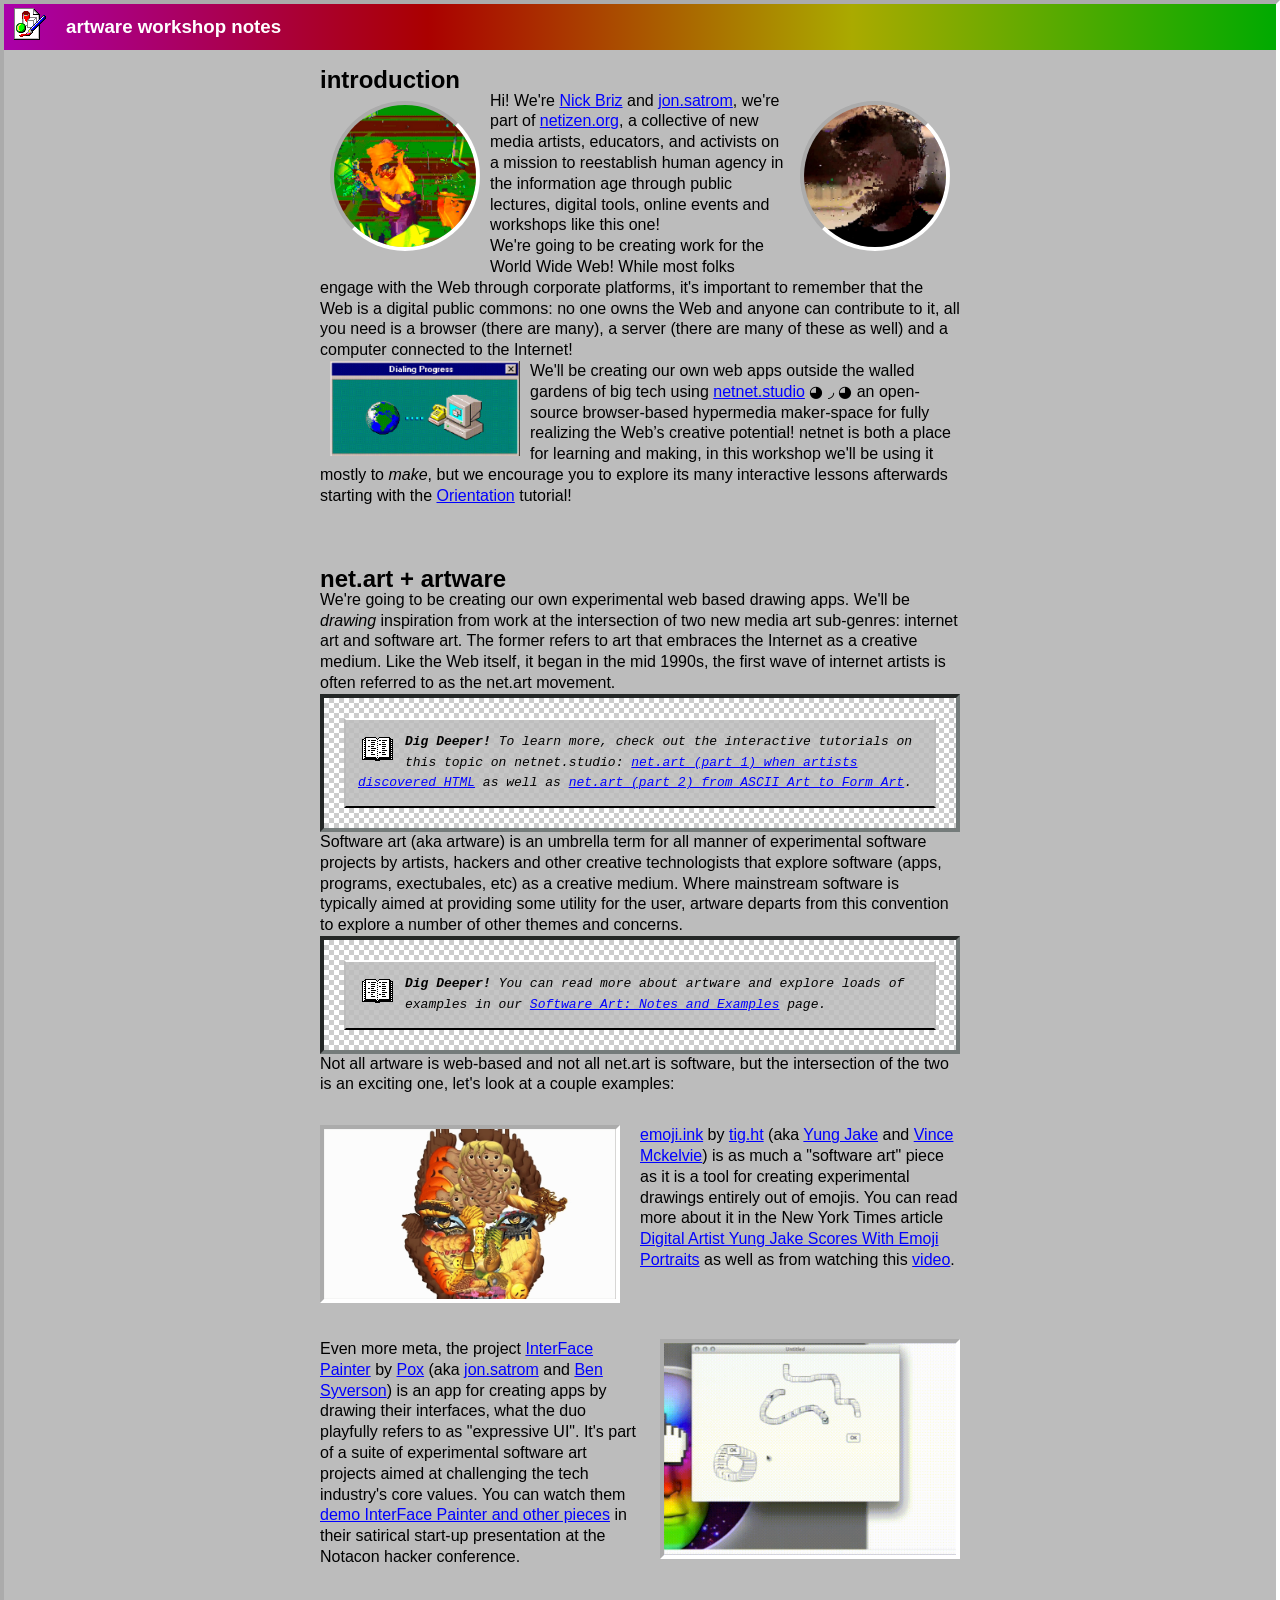
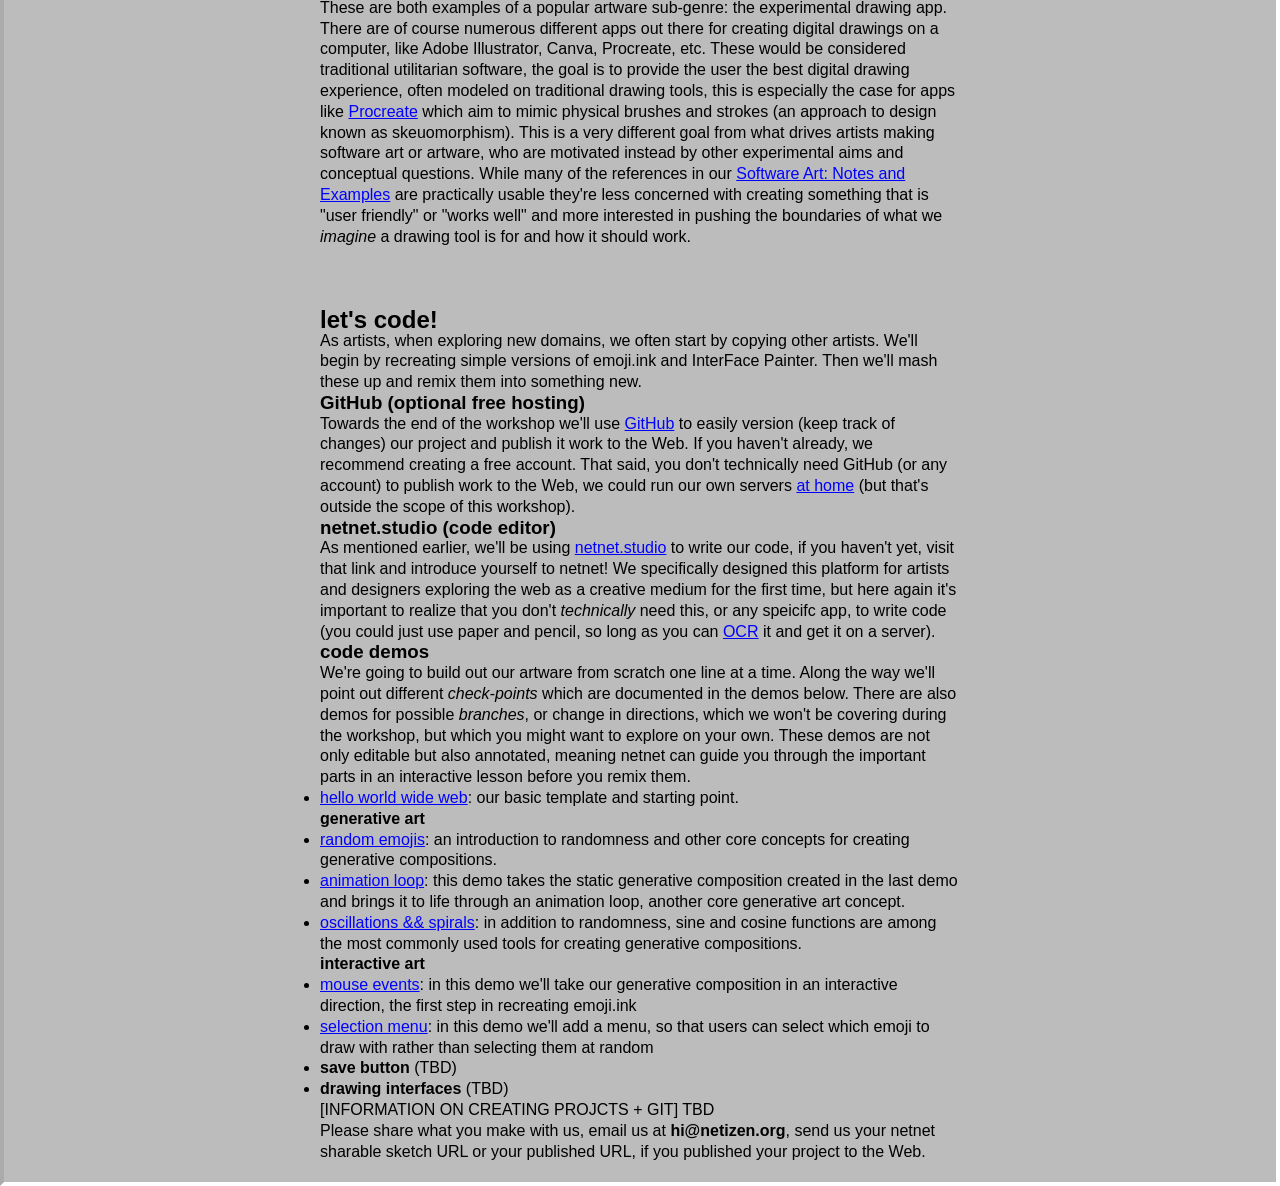
==== notes.html @ d4630f9d "working on new app homescreen" ====
<!DOCTYPE html>
<html lang="en-US">
  <head>
    <meta charset="utf-8">
    <!-- your metadata goes here in the "head" -->
    <title>Artware Workshop</title>
    <meta name="author" content="Nick Briz">
    <meta name="description" content="Notes from netizen.org's artware (software art) workshop.">
    <link rel="icon" href="images/icon.png">

    <!-- metadata for mobile devices -->
    <meta name="viewport" content="width=device-width, initial-scale=1">
    <meta name="theme-color" content="#ffffff">
    <link rel="apple-touch-icon" href="images/icon.png">
    <meta name="apple-mobile-web-app-capable" content="yes">
    <meta name="apple-mobile-web-app-status-bar-style" content="default">

    <!-- "open graph" metadata for social media posts -->
    <meta property="og:title" content="Artware Workshop">
    <meta property="og:description" content="Notes from netizen.org's artware (software art) workshop.">
    <meta property="og:image" content="https://artware.app/images/icon.png">
    <meta property="og:url" content="https://artware.app">
    <meta property="og:type" content="website">
    
    <!-- import our CSS code -->
    <link rel="stylesheet" href="styles.css">
  </head>
  <body>
    
    <header>
      <div>
        <a href="index.html">
          <img src="images/icon.png" alt="artware icon">
        </a>
      </div>
      <h3>artware workshop notes</h3>
    </header>
    
    <section class="content">
      <h1>introduction</h1>
      
      <p>
        <img src="images/nick.png" alt="glitchy photo of Nick Briz" class="circle-crop" style="float:left">
        
        <img src="images/jon.jpg" alt="glitchy photo of Jon Satrom" class="circle-crop" style="float:right">
        
        Hi! We're <a href="https://nickbriz.com/" target="_blank">Nick Briz</a> and <a href="https://jonsatrom.com/" target="_blank">jon.satrom</a>, we're part of <a href="https://netizen.org" target="_blank">netizen.org</a>, a collective of new media artists, educators, and activists on a mission to reestablish human agency in the information age through public lectures, digital tools, online events and workshops like this one!
      </p>
      
      <p>
        We're going to be creating work for the World Wide Web! While most folks engage with the Web through corporate platforms, it's important to remember that the Web is a digital public commons: no one owns the Web and anyone can contribute to it, all you need is a browser (there are many), a server (there are many of these as well) and a computer connected to the Internet!
      </p>
      
      <img src="images/internet.gif" alt="retro dial-up connection gif" style="margin: 0 10px; width: 190px; float:left">
      
      <p>
        We'll be creating our own web apps outside the walled gardens of big tech using <a href="https://netnet.studio" target="_blank">netnet.studio</a>  ◕ ◞ ◕ an open-source browser-based hypermedia maker-space for fully realizing the Web’s creative potential! netnet is both a place for learning and making, in this workshop we'll be using it mostly to <i>make</i>, but we encourage you to explore its many interactive lessons afterwards starting with the <a href="https://netnet.studio/?tutorial=orientation" target="_blank">Orientation</a> tutorial!
      </p>
      
      <br><br><br>
      <h1>net.art + artware</h1>
      
      <p>
        We're going to be creating our own experimental web based drawing apps. We'll be <i>drawing</i> inspiration from work at the intersection of two new media art sub-genres: internet art and software art. The former refers to art that embraces the Internet as a creative medium. Like the Web itself, it began in the mid 1990s, the first wave of internet artists is often referred to as the net.art movement.
      </p>

      <blockquote>
        <p>
          <img src="images/book.gif" alt="animated gif of a book turning pages" style="float:left; margin-right: 10px;"> <b>Dig Deeper!</b> To learn more, check out the interactive tutorials on this topic on netnet.studio: <a href="https://netnet.studio/?tutorial=net-art-1" target="_blank">net.art (part 1) when artists discovered HTML</a> as well as <a href="https://netnet.studio/?tutorial=net-art-2" target="_blank">net.art (part 2) from ASCII Art to Form Art</a>.
        </p>
      </blockquote>
      
      <p>
        Software art (aka artware) is an umbrella term for all manner of experimental software projects by artists, hackers and other creative technologists that explore software (apps, programs, exectubales, etc) as a creative medium. Where mainstream software is typically aimed at providing some utility for the user, artware departs from this convention to explore a number of other themes and concerns.
      </p>
      
      <blockquote>
        <p>
          <img src="images/book.gif" alt="animated gif of a book turning pages" style="float:left; margin-right: 10px;"> <b>Dig Deeper!</b>  You can read more about artware and explore loads of examples in our <a href="software-art.html">Software Art: Notes and Examples</a> page.
        </p>
      </blockquote>
      
      <p>
        Not all artware is web-based and not all net.art is software, but the intersection of the two is an exciting one, let's look at a couple examples:
      </p>
      
      <div class="flex-row">
        <a href="https://www.youtube.com/watch?v=TzcT0ra9NYw" target="_blank"><img src="images/emoji-ink.gif" alt="short animated gif of emoji.ink app"></a>
        <p>
          <a href="https://emoji.ink/" target="_blank">emoji.ink</a> by <a href="https://tig.ht/" target="_blank">tig.ht</a> (aka <a href="https://yungjake.com/" target="_blank">Yung Jake</a> and <a href="https://vincemckelvie.com/" target="_blank">Vince Mckelvie</a>) is as much a "software art" piece as it is a tool for creating experimental drawings entirely out of emojis. You can read more about it in the New York Times article <a href="https://www.nytimes.com/2017/07/26/style/emoji-portraits-yung-jake.html" target="_blank">Digital Artist Yung Jake Scores With Emoji Portraits</a> as well as from watching this <a href="https://www.youtube.com/watch?v=TzcT0ra9NYw" target="_blank">video</a>.
        </p>
      </div>
      
      <div class="flex-row">
        <p>
          Even more meta, the project <a href="https://poxparty.com/InterFacePainter/index.html" target="_blank">InterFace Painter</a> by <a href="https://poxparty.com" target="_blank">Pox</a> (aka <a href="jonsatrom.com/">jon.satrom</a> and <a href="https://bensyverson.com/" target="_blank">Ben Syverson</a>) is an app for creating apps by drawing their interfaces, what the duo playfully refers to as "expressive UI". It's part of a suite of experimental software art projects aimed at challenging the tech industry's core values. You can watch them <a href="https://www.youtube.com/watch?v=nzaqgLnHAb8" target="_blank">demo InterFace Painter and other pieces</a> in their satirical start-up presentation at the Notacon hacker conference.
        </p>
        <a href="https://www.youtube.com/watch?v=nzaqgLnHAb8" target="_blank"><img src="images/interface-painter.gif" alt="short animated gif of interface painter app"></a>
      </div>
  
      <p>
       These are both examples of a popular artware sub-genre: the experimental drawing app. There are of course numerous different apps out there for creating digital drawings on a computer, like Adobe Illustrator, Canva, Procreate, etc. These would be considered traditional utilitarian software, the goal is to provide the user the best digital drawing experience, often modeled on traditional drawing tools, this is especially the case for apps like <a href="https://procreate.com/" target="_blank">Procreate</a> which aim to mimic physical brushes and strokes (an approach to design known as skeuomorphism). This is a very different goal from what drives artists making software art or artware, who are motivated instead by other experimental aims and conceptual questions. While many of the references in our <a href="software-art.html">Software Art: Notes and Examples</a> are practically usable they're less concerned with creating something that is "user friendly" or "works well" and more interested in pushing the boundaries of what we <i>imagine</i> a drawing tool is for and how it should work.
      </p>
      
      <br><br><br>
      <h1>let's code!</h1>
      
      <p>
        As artists, when exploring new domains, we often start by copying other artists. We'll begin by recreating simple versions of emoji.ink and InterFace Painter. Then we'll mash these up and remix them into something new.
      </p>
      
      <h3>GitHub (optional free hosting)</h3>
      
      <p>
       Towards the end of the workshop we'll use <a href="https://github.com/" target="_blank">GitHub</a> to easily version (keep track of changes) our project and publish it work to the Web. If you haven't already, we recommend creating a free account. That said, you don't technically need GitHub (or any account) to publish work to the Web, we could run our own servers <a href="https://homebrewserver.club/" target="_blank">at home</a> (but that's outside the scope of this workshop).
      </p>
      
      <h3>netnet.studio (code editor)</h3>
      
      <p>
        As mentioned earlier, we'll be using <a href="https://netnet.studio" target="_blank">netnet.studio</a> to write our code, if you haven't yet, visit that link and introduce yourself to netnet! We specifically designed this platform for artists and designers exploring the web as a creative medium for the first time, but here again it's important to realize that you don't <i>technically</i> need this, or any speicifc app, to write code (you could just use paper and pencil, so long as you can <a href="https://en.wikipedia.org/wiki/Optical_character_recognition" target="_blank">OCR</a> it and get it on a server).
      </p>
      
      <h3 id="demos">code demos</h3>
      
      <p>
        We're going to build out our artware from scratch one line at a time. Along the way we'll point out different <i>check-points</i> which are documented in the demos below. There are also demos for possible <i>branches</i>, or change in directions, which we won't be covering during the workshop, but which you might want to explore on your own. These demos are not only editable but also annotated, meaning netnet can guide you through the important parts in an interactive lesson before you remix them.
      </p>
      
      <ul>
        <li>
          <a href="https://netnet.studio/#demo/eJyNVmtP20gU/Ssjr1RaYRIojxRKkehCC7RAS2FZtqlWE3scT+LMODPjhLTqf99zZ5wQAx9WqkRl39zHOeee61/RUMyivY3Om831jc7O1s727nocKT4S0V7EjZtyI9Y2ojhyvG+jPVUVRRwVfKYrh4BUJ8O1QmQOAYlO6Td/0N+2OJvuDtzxp/7Pw/OrtN35cHsz2dFfXPZ+43I3P+n0U33c4bIsL4rhatv8dXR3fTj59vFvsXs6+eyOvr7eXtVflL0crw7O22rMr9J/3tj07mh0k3wcXJ58yIsje3Fh5dbd5Y24KN3omn8+3Tw8732dDi43O9mlOn+trl5np3enxflwcne7vvVh9zZJ7PFxaW4mh+c/zfuqHHfGg+PLrbPOmE9Wx72jnavT49H23d39WW9rONj5c/1wp795Mi5Oxp++rP95e3/xsei/e4dZpcp0tPf9V5TppFrA4sQ9gXIijFixjLNulIui0GyqTZF2I2aHwiV5zFwumJWjshDWMeuAslR9VmqpHMu08e/FfSmMHAnleMFSw6cUwsuSTcVKUbARHwomlQ9VKMuscExnLBUjbVtEl3QF0dEXzmf3ZUQa/Y5/Ld6NODKIQlAV/KSe5fvGj8Uo17m0rJBKUO6T6/PPjNhleDjNuUMvLOHohiu23zuoM+23ewctdqpCPEKsM1XiKoNgrRwiWGWppTrexkzwJGduVkrKNqMwK62zVBSpdSkUxe9T7YMXhYMUX/Td2/22f4CQFGAnhbaNqHYzrMWucxDDoGegp2YslVmGB2hnKFVqiRbMpZUfj8gjeMBa3WaMkSXa9LP7RBic4J8PRWAYwZ3nRVeGnfEJ/5YYWbqAGqiweDcQCYjAf5xuNeiwIXYOyxIjm3HnR0NeVCznEzShNHowAetFp6nIwFnKejMMUnJpCMk5jATXAqzeQahKpDFacQ8Ta7ZCM1cW+ZxG20lRYZjHw9Uz+z5K3hdB5QVXfV71Ra3aEormRoLinqhFgJQ1avRzCLyJyaMyDUy24u14ZxkZTzA2z02xc3xm/0e/1CqbSpf7dptwLOCkV5k01gOBnH53Z2xqJNq2evQ0e0+4qRBhPZ/[base64]/eWreZ4ld6mtgOOmTRuextIZKoT70GK3AotrrS+Gs+ELzwNpQI6/S9kIehwhgBoDh+G8lZV8Y6XuIW5s7Lx/yBr6RNJc4B41OUpyXAeiaaGu5xm6DQuFbaAbx9NUUjAwX/wu9jeHZ06Ey+8NPW6g0Q3lSGKLxaCrg7v/IG7ubxJk96DCWtGQHeSuUwuh0WH2CcIj5hPXdoJbgl7oAPvCac0DRJRvNB0xxNciV6nwkvOYL0yVFINpgdDDC2Sio7qcy6uoLydCzSPqWt5X69saB6Vm9feBl67ns/mJBSNP6dT0Hi/UXPz4XF2iqfHRdv3stuTQTqF56j9FwqV9APwlH/IaRvtq7pxQcjihHkiyVMw+VHoaTMTCBn2yJd4a1SQ+fcIXlqsNhP7jb2mIIq/lLMerdxjeudLutdsKhP8USpt+q49jVvVaUtND/FvDl59KuUnXFkaFK2JggPj9vz1c6GE3OgAylf/YpJ722/wAAP74/R+kmzGZ" target="_blank">hello world wide web</a>: our basic template and starting point.
        </li>
      </ul>
      
      <h4>generative art</h4>
      <ul>
        <li>
          <a href="https://netnet.studio/#demo/eJy1WOtO5DoSfhUr82NAE/oGdANikLieaS4DHKAZOD1aOYm7Y0jsYDudbkbzFvt/f+377SOcKjtJdzMcndVKK41EOrHLVfV99VV5fnjPbObttHtb661Oq7ux2Wq1fE/QlHk7HlWmoIqtjZlgiho+YWttz/cMHWtvR+RJ4nsJncncwNpIhs9rCRsZWBDKCLd/wL9NdjqN7o5PLovX/evJZTh4aff4zW9puH95tt+Scr1/1Bt3eMDO1PETKy6+8pPtYnPrtsn2Ty/73bus9fzSu3y9pK37XnQY3PbSbDu4G48yfRP2v+UbnfhlfHW0OT1/fDBPd+fqZNDefrgNiunV0eNWezvYfIyzp+D64vRl4/dvnenD1bfJ01TfqDOZn33ZH0xO1E2rK06KzsW9ury/OO8c3h3qZOvk7DqNDqJP3X5xdL7BD/l+dPRw/dvX+ODr1fG0WP+mt1XvYpDebPTT7Vl+kr9mM925TT/J2Vkx2Fj/dNKKxg8pH0yTwcZ5ixftwW32tN8fXHdNOo2+qODgYdrJDjvT7atRr/spPExbx83LR6lf+/2Ts4H6Wqjz9fP8oHX1NEkujnvycfMsLIrn3pdBPEgmYiu9mZ4m8ejT/sNlO27efYa8czGS3s4fP7yRDPMaIsOmCNBtzDWJWCpJkPMk0kQKYmJGRlxpAz/gSarUvtqlJFZs9HnoxcZkeqfZLJnQoFn2AW3ooUcMVWNmYNE/goSK56G3V64ihVTPOpbZbpPukSJm+IqRUDFqWGRPCKjmIdHM5FkDGcVNgowBe4aLMdFgG5Z6P/0f9TfNMgokZCThgmnYVAb5R7vlt9t+u/O9DvWefZww8O+ZuRC54IbThKTMxDIiYUy5gJdGySgPwSPulmWKTbjMyyxRERGdJdwQRsO42rtCnykZ5SI0XIrVamdtEbaRJUcbxOVdMi0+gqnRiIWGxLJw+6BAiMqF9gEUQ+AsXEhS8JzYgzVnCnEh4BUYhwxG1rFCcYNLGkspArefOCRPQQ7/iwTRRKPJLKFhCQtLWMqE+ajBM2HgySdS8TEXNElmdoUzTnb5HpCDJYlEsBNwiEcIcjD0dpt8z4ffJoZcUKQXI//51z//Tax3DXLOITgqwBz4QiY0yREgckon9CZUPDNwDmTMxQIP1kuMF/whVGOCnQ8BMwWDdy+5hFykFDi3nA4FmZIpiXO2kIyuX6XDb6/PM9IX7tiQauYTgA9YC2+oIBnVGo+DmqAqWkPIIiLyNIAFzvsEI9rFD3tw1u/SAPgr7a3W6m7TvoRssI+QhbmlCVWcBslSWYSQY/hT2im3QvVwIF/Bk8RCgjSjpAzMnV6loWWJsd5tNcg9MisHVKDAKoPkMwGXao8s3YQ2SCjnXW59Q4yFgJACRdUMiPCrFghm+CsTUo0bY0A5Dxpc4kv4twaFKyJMU2mgCW1BNz+kkE/ddG6/qxzu08qqVYyy1IDvZeNh85jLxNu6owbfjtm7qGvI5yLuvUXc/[base64]/2r76I0bc4WMNrytxc1yibelj9WDpG2Jqt8aKsFFQJOeytd1qi6izyG0tUOCOgCLllCNECzTF1oGFD9JWZ8HJu3EOiyGmlS0JkG5TS5cvpvLVkTbmeVrIJDlAV6CmoOvZNRpWvuphJdB/BntTLAHmCBzWgZkvlLclbB+lZEUKh4+DwvFJ1J7OoW+M5axPEsy2A4bAwSVy/cDfamu83A8SUGuX9FnUkcxPBxVn+cMGV4iJ8yqTlaW8a0eruM6Ju689ubv2BsO5D1dN4oSveg3so5Bd0mwd/lKqEwzJR1y130tjn7ZRYrH+s8lg26yqatbm3L20nNG56tVN09Ql9CmaZUr/oLg1RZ7mADm/yIQvtW0o1VOB1DLUR1LWnQfhxR5EIG6iK1CxiIfvSrJSOzxlAsJb8KYCH5m37X7/nvQuC3uwu9b4QUiqETaDCcuVnAzWyFbSMxxWmBYNpBiEreLEBV0gwRapC+6yqVytTTBTZXHHdwMiiRkYUg4KoBa5X7thxAOMKEqqofOeSqFRX/4d4CowecM5IwhhQOENu+4PKyqMVjjsPgEsgrzrey5UJtDt3sNPQcluVkXC7HLmjPnBcfcABAAgZyXdef3eeABLs2wESOQfjLiN81+aOyaHMTJHCLKr/8rAi6BDO6jHlB6+9A3t5a7mvWKsgwTKJR5Qf9X7xwI4gATYFxleSgJQnGPbQOQUu3c/HQg4/wA7QCEjplYW4YpNTJ3Rzhsuoj6VAB2HC8s2OlPctCsbK6NKtYE46NUoAooBeLCYW34Rvy/Z9nmhxSoJvY7N6/DNkv5UQzVxdpSYeUS6Ez8gzqCWZpuxYH579Wo4VhwwkNRkVTCVCgnCwaqcnPLf8hVT4KebvVQin3rbDXJLfVUupRfexC9Vh3Xb+yQzseYs1ZlNDgMkHn/1cALps5NZfuovd4O0CjlUpUQ7CltQ0v4yy0jg3fmBx683nJbR4DKzU0U0yCEye4ILpMlEJj69B3dHOGLZ3rRi4imCwoCfACxuGKhsU9c/c+N82AdbwhTzh0D12LHbAeUon3N9dogK6reHlD0llRmXuOXns/v//8ExIGBBI=" target="_blank">random emojis</a>: an introduction to randomness and other core concepts for creating generative compositions.
        </li>
        <li>
          <a href="https://netnet.studio/#demo/eJy1V+tO40wSfZVWRvoAYXKFALMMEgyE+wQIEMIwWnXsdtyJ3W2627mNZp9i/++vfb99hK3qdm4D3/76VkIC7L5UnTp16vhnYcAmhc+V3b1auVrbrte3K1WvIGjCCp8LVJkRVWyrxwRT1PAh26KCJ9SwglcwtKcLn0UWx14hphOZGdgRSH+wFbPQwAJfBnjIJ/xdYpfj4NFvNEfTo5th6CvVqNLW05AeZVdHRsbB5tHJ6cnz6UU/CAattHmfnd2c7N2HfjNslMKjy7S522lePZ3rnapfqu6IpzszbFw3M/Zy/HKlpv7p6CWcDlrXNLrU+qr+HNcnJ/f1q5po8EQ9HXfCUqfb3qSysr0zODuNO1fX9eDstjaM9nf9xrSW3N8+hHRyM6bPWVad8Ohq/z4914+PX09vNt906yl9KTc6z3fma+fs23Z/yo/GO/7Z0aS8e3tynQ2v+P15u99Pm83Haa/z9fi5efHY36luJ2mVvVRvj/cao4aadEbfHkdZP7u+z8xTq3J5Mh5ul+7qZ1njtv1Yv+ywznRPPz0+087o2G/dil77m8z2Rw9nvmy127dquh/G+724fbK/vUtPs7eL6Omi89I8l93K9G73TnW6vevd86hS5tdP3fpes9MIrlvJ6WmN9dr6svb1xPCLxtdJf1I6K136N9Hm9HJzu7/ZabdfSrVB965Wf6Q3o7d4fPfWeWhe1UqbV2el5LY53r378gXqyUUoC5+//yyE0s/mpTdsjIW/EMREjKSKDbnMNAlYIokMicwUOaAkUiz88lqIjEn151IpJ1aRpuknXKlfC8RQ1WMGFv29G1MxeC0c5qvISKqBjmR6UKKHZMSIrxhQMCCUpJz5DK/RBujpk9fCgqoEtr8WPJIw4KzowWo8B6KkhuSrmIanAQ9DppgwxJdJKjU3XAqyTsmQKk7tP/BDMb2EbRBG/YgYnjCMRGXCZogUL5LjzLjjQy5ovHIch5viEZ3oPNIiNhA3MTYIZG0wQHijIK3CL+/n/J0vIf9Y9rgPG3Lcv+94e96+Vyl7lYoH3VqpeZVtr7LjVepeZder1n6sVgXuHjKlIQzPBrsKEWFjmqQxcyFqSfIOD4qkzUgg3QHdCRkp7sKUkLtgI5s0nCAzEdjaL2IloZIJ6bIQnhTJNwkJM2Kk9Bw8I7YGd/sRFT3mtqLezNgSZsI3Nlh7M9diDWBlfiS4T+N4Anf7TGuqJh7pAuKBhDJGLE5JQgfMHQfRpZkC9O2p9pwsDSxpZscTP2ZUFVfQZkOkQcy1QYiWEK/uLDA9B7KsAVZCwlUqTyPPKaEB8wiAi28gV0EyjZhhUO+7QDDDp0xI1Sv2uImybpFLfAg/W0AGEVAVbMW8qyDXEiirLn3KDI91Cen3ccvYN+sbtlPmmRpJELkVdIHQmhkisqQLoSJIuNPDPKCKi6jz6yHhvyT+QCYlKT4MXYo87oSZSAL9Hlz5yQg4A/cPhBxB2Ig89PlqqV4LRXJh4LF7gNgA9zDHlPk8tMpgd6AgQGDYuNrmN8djFDHx4QYSgUrBmR7heTf5FHjFjQVVz/oFI9NS2gitElJgxQE/jCUN9EGJH65Sze3Ci2Mp05Xmrq+2cIhCE9GA4Fi1NXQ9hpdo7Bu40LUaVg9ELosDUCxoFM0YZgSlhPZWkDY05X/+9c9/E1DcPkdVw9MwUNdJjsNAiyyFfa8FxfxMaY1CMYPJ4rcMGgc1dDhwo1kcejl3DlAdDhV7y5g2R7NkGwoCxjLbt3mJFx1pdd0WeBUeD/UnpdqeDMAfdA9z1A9K3UOyvkxsYAqqyUbOZIwt30V7lAtb/fwvh6aGaxluA3IrpiNsX0bW/0HqZdAxOEqTFFpEM1+KYGO1igqQHOLx4GAcqvq3Ulb2vWrZq1a8avV9WdeWimrVtJ9pJLWVMWo8t8TyMLPS5ysKAWLlu0qONIRlaQvJKZxLzFEvoWOeZAmhCWizweZ2oTnOCiCTCGIQ5gcQ+6HkgWW1l5efBgGopBX5nGfSHsoAt98UOi+/BQGuBgwgoPwqGhqm5jWjxGfKUNtAiDEs9Ugvo0BKw5hbMYsaLqmUy7NzpFh0ExQMZcwq1WodQErsq3clqOwvQW7ciLXTbKFwQvw/RA4iOorjD4XOvfpApLXBCUqtqiEMNlmcHN3DqGKZzmLwIAIysJR32W6gLlE786xj6caO9VBF14RuWd5zqyKkFFiS5TlXXvEOl3RIW77iKVARg9IY1ZDGGTapWlyjU4rzFIr9BSUYs4TC+TH3B/CgfXFydvrQKkpQ0fW1vt4CgNFw+WwNSEe+gKez704AvPU1mNIUgFWZbzKgCixZc2GubWwAeEf274MSXnlomzmiKFoo2+C5XgupgrOU4XZArnPgl0IzNoMG4LL95aCJmeiZKIcmp7OtgmukRQNxwxIQ/kyhUYRG5I6WNrIiackVqIu/Hcuhjl3ooDdo4lk7LQZvTvTF2UuUL/5mBkVg7SQc87snRJGprpqUmc+aueXcsLhIf86is7rTjeG7LX/zK38DZlGgE0CLJq3T/UvrnIAaNFNjC7yUWF7md6nmFffyIiFgGLj1k3bY2YkO85aHOGyXFGd+FG6CBUAtZucxuVie5/m4iJg/sMog7fjk4f+qLB5o//qjZ/42e7jes4A7/7eRLwBFmw299wOELdexsihim1m5RnGb2xJHROuvcUwi/5Y9pr3iO/8xC0ZPhKFjRA0JAULCrY5wx28uAjZ2De18MrPnWxsByuzkEs+295WR6N4KHt/L85u6MB8T+0Fly06FtfzOY3EFguZMR944qCY4/hnY/Nww2W8ADp8iHH3oIpuiw2juGnJ/OB87MNRseH/SM+DywYUvOayVz9YjO6ZGsxitTX7nLtCE0GADb7DW3/JtbqzmZmoeAOYFejw27jtxZhCdnQI3hYN8yTLht2a9bCIr+bnPIDFSaGPxv7sFqKDdhLYIuc9SruA/ZvwiaVrQbalRnhMcJ/Yr5E8GqlUm+4Weu7VVoKHD7Sdu7tPAA6Miz00jpAjflaC/+sOboA4/fv0XEeRWqA==" target="_blank">animation loop</a>: this demo takes the static generative composition created in the last demo and brings it to life through an animation loop, another core generative art concept.
        </li>
        <li>
          <a href="https://netnet.studio/#demo/eJyFWGtz2koS/StT3A/Ga8WAMbZJOd4yfgJ2cBxIQm5ubQ3SCI0ZNPLMCCGn7v3t2z0j8cqm9oMNlubRffr06W7/rMxYXnnfOD1r1o9Omo320fGZV4npnFXeV6YsZooavmDvpPYrXsXQqa68j1MhvIqguUwNrAqkP3snWGhggS8D3PgHftZYbxmMdONz9nL5abF4HA0aGe3cPmQnl5cvt0dtdn93MIjaVze9WT4ZP/RuR/fTh9NW6+xpWesMv+hkkHzsGbUITbt2ENyO++MlezP3rRPd6rR0fdR9ShbNj6x71Ow/Jz3eDDv9WV/Xnvz+bPkWB72XZvLceJJn8/jb7eWYfst8kY/Fc3jgXy/EzVvr45fWKPl+J81DvflY5yx5Th+1SV8al5evt/LuZjBrT46+39ReOq1G4/vwsf4m+1kSfZbTy+Y0DrPLb6ox6qdXeTt64m/SfNbP46PXq/tG8vXmODpI7+pJ3BDD2eTmods++XL3rOqUR+rTrXm4vb5pP/VbHaWOb0b1GzlrR/dpZz4NXubjsZKPx/ftp+nD+HF59folmbZ0Lxx36zPhZ+o1qQuWyPr1p07WZV9fxnXhjxibqf5U63R4enYwUP6B6T8N+WM/HH43zW+d5dNdVvs0HUxrB+3Xds8M76KTt84o5Qe9qybNOx8/dVi/txj6HVoXZ/Hi8rUjnupHLP0cvCWNl+tBc/T6OB7Fd7NmwrpDOoifz5r5SVt+f+P3/eng9WWUxL3r3tXj6eS016zFnYMZ2LwAPvA4lJX3f/6shNJPV9QxbInE+RpxwUiqeTwl5/xC0TiQ85hpfV7jF4RrIkPDYkIJUJT4cp7ImMWGGEl8xYCWsG3NUEKV8Qg3sC/eM0Sx15QrFhySy1iaiCk4QDESprFvuIwJjwk83dnPtdFwvBRkZg8i58jji0dqokOwsrp/XrMPDskwgrerwxQzqYq1PREcgaXMuiBD+yhO5xMwIKFaswBuBgfweNhHA05jfUgcEgYP9ZkylMciJxHVhApBtFQGsSBzsIPDL+5TQWiSCPiC92uvdCeTSgS4dNsvuG5Pk7nUpoA0RUNKHBmB5OZCuLMOMc25ES7/jUVZGziEBZW/vZ+rd3MZ8LA0APb8rwB398B8tkwEOEQimZGMEZ/G5bUQb7QELdcbRsCFCypSpomOwPX8kNxypSG4XZJRF//yTC3nrER5yyC4aQ98n9OA4Xp8nyi24DIFTGMLIsQtYHNJQiXnLnKURIqFH35UImMS/b5WA68zqtghYP0HrtU/KgSgAFhg0X8mgsazH5WLYhWCPwOLk/MavcD74dEk5SJAh+Ay4CDbQnAq5AQCuaCK04lgGyD+2fJO/lqniXXFYRZANvgyTYR1+0dxBpi1OsUjWcT9iMwZXcEQsBAoGZRAp0bzYIVbyWIP0IQH1JRRmjGWEKOoPyuWzglFjoM/QNOIxlM4YwHENnzOgMP2KscsRNNmimCmyBlMYkDI0i5gvkDE8EyPTJhPCxpwVYY+Ay4UlxxuocZjQGIOOrDmyTZw3ql35rW9RsNrHHnN4zWO3di5naoNCggpE1J1kKkUEPvnpG4d0iQB1zTzZRzsF+GcSrwU07c0gjAKGx084EJh/CQnRwCI4tZIh0REDj6QoxIM7sRCQ51FULOdpR8ILF+t3g6poTOLlbuM+KlSYAjohTagcEEpBSUhbJbRILAWRTkxmfw36aIeYPJkGG+qJhzirHLP7uQgtKBBmGkYa2crNdsuQg6QCZ9OAaMNDlw5VmytxPs1Yzb/QfZYGDLfOPdXYdgOsQZwWbyHWhgbpjbC2zj2Gq11RG8lynq8YDFnsc+8gu5UaLni/Cpf5qj/hU0QQosWaKxwWaD52yojEjpleLtDFqgYmMgrYuMvV0FBx1b7d/YAlaeRWW3K14VDAnJYjnBT1V96xM/[base64]/IvXDRtmxWMYLl4Ho4G7CUWHrJDYkqf4NiQYhppICJHhoa4RNdqf2S5LIwrOCoFAuX3jR3JWyWMS88LhBqhR0A0gEePnlXkoSvmQCJbdAYwKlAmCANo77jrZQ6ENgsk35FSjoxBoQB4Mq3a/[base64]/[base64]/tw3Q0gwdfu9d3N8PPhxIUtbr3ot9Bi++0Yw+qBfkArbp9dy19Xd2bw1QxSIyGd3vY+VlJg35ib38fOv2NJxYH2wKe19CAC5BD5s9ca8GsRO5KkPXRYgyluFQh65Ca2oYA3NhJqLIzRWZCWVNQieAD9vzSt5QZjFUe+xVoFBQaYSc/GAv01vnrfgRygnHbkNiGXEG0OU7PNoHxAmeoIzz4VoceANbDDOGiAZ2jt6U8WPJRDoFc0IBxg9I9YbksxGfX3t3mHgKJvJ7+ZqLswCyPTN/8X8G6d9icY+3zqksfTBS7pswZ9HXr/wFYy3eG5nKiwVnTNtZ2AuJxAPkLv2zLDY64AcAi6DpvXbB3PabZ0RHyKrVDf2KLnSscORaurZHcdYeAyl9//xegfMFq" target="_blank">oscillations && spirals</a>: in addition to randomness, sine and cosine functions are among the most commonly used tools for creating generative compositions.
        </li>
      </ul>
      
      <h4>interactive art</h4>
      
      <ul>
        <li>
          <a href="https://netnet.studio/#demo/eJy1WNty2zgS/RWM8iC7TIuWfFXK8ZZsydfYTsa3OOOpLZAERVgkQAOgKDmVv9j3fdr/20/YboDUZeytfclWpRKbAIHu0+ecbuZHY8SmjY/t3b3Njc2Njc3Nze0NryFoxhofG1wYpmho+JitU2UaXsPQoW58FEWaeo2UTmVhYFskw9F6ymLcEMoI3/yA//rsfJKOBua69zq4TMbR65G5urpMz3bl/fjunr8+6s7gcNoR3LykmTg/ud35+mXQD4b99trh5OJxp/e9zE1+99IZiE4nft3LIpbmV8+n3dFGh3+P9kb8ZCqG7fuL26CcTJ7lS9scJ9u3UTg4oq/fDtNtv391s3XybfP49/Hx/fmZ6jxuvHxZYzfd3fh5S8nHbFOoiw474ybfvBhe5RFLJkE/+Ny7/PrwORKjXnn68Mjah9t+jx9f9sZfj7vtLj25Yoesk/aunmkudl56G3eDtcnwaLyXP3eivXiPxq9jzo/S8ejr9mG6e3youvGXtS4/XTuPt4z/IqbjUW/6+eT6+93F+H7tbO/w+OL+tb9xonYzKS6uz84vWNb3e+L05fz+soQHx9HLKHnpycH51kU2OewaX3fXdu6EggqcHfsn3Yets7WtnbXv6cjPeP8+aLPT/mNexLt6b7q1feoP7xQ911OoDxexbHz840cjlmExK6VhEyzkbcI1iVgmCfw7ZmpKNM94ShUxkpiEkZgrbciQCaAFsoIAK9wLsVSZ3bJPSaJY/OmpkRiT64++D3tKqliL5vkH3KufGsRQNWQGNv09SKkYPTUOql2klGqkE5nv+/SAlNwkhJKYlQRoSsKEiiHTpEx4mJCMjuBnbsgCTVtPAlnKTYoshCsMF0Oi4TrDosZP78dsjY2ZMCTl2mA28FIFyB/tvT9ngBxjvh6BZBMGIMD1pNB44vuZCmb4KxNSDVtDiLwIWlziQ/izDjGIiKpoPeWBomrqg2q0/6EwPNW+4Rl7Hxa7srJq0ciYSWSEtQhpmhJZKLIfHACiz3zfDw5IXAgAQQpATDNDRJEFELWMiT3EIyVrAsDzBIQgVTBN/WuyiWTmS/FuIlIsZdEilmwci0kN3D8SsoTINQGMn/5SnadGi5wZss8P3BO97/MDpBxmmrOQxzzEVfsWrnlwSkRUIbSjbQ0MQ1IjGlhLs/[base64]/[base64]///EvYtlJGAUWoFBqsoHMf7WHZhCG9l2873qPW3rjohpqExrwkCpVF3Gs4EfwFaMwSGBBxOOYKeSAw8Lt00gDJmCfVC4bIHB1kDsYDYejGY+p4jRIXbFYXX13WFWmZejpWPJofsoi+DXRO157c8lBANqc6hmwM+27U+DWKnhgp6NVRcwmigGqL4wzTVcla0bAVGsaRED//WX9IdTvdzp4/[base64]/u75c22+YsHBE+EL7gZyq/Tj94ln/7xFpVtJ3hVC3Vdxg9VC11elyU9UIjVEFc+CgF807KmRi4UECY7/[base64]/jT/dvoa3G4p2rx7LdxVsfbMF1Ef5YrFwtqU88hZGL+BsJJlGl7TuuDRbkNks4aGDAeSOlQClqseWamc1rgC/C/Q4lCFOmJZ8AbfVcd8O3PmDwKaHn+GNn3/+/A8Byz+n" target="_blank">mouse events</a>: in this demo we'll take our generative composition in an interactive direction, the first step in recreating emoji.ink
        </li>

        <li>
          <a href="https://netnet.studio/#demo/eJy1Vntz2jgQ/yo6d6Y0g8OzhSRNMwMN5NEkJAFCoOncyLZsC4zlSDIGOv3ut5LNw2nv/rsZJvHY2tXu77HST2NGVsZJtXlUr9RrlUa9UWuaRojnxDgxGoeCBMSWlIWGaUjsCeMkjIPANAK8YrGEJQ6zZ4cBcSUssJmjot6p/2VyvQyGQ9lL1q2HOrGHkS+aw2jxcDNkvBuvJ6LV8ruvs7X1VAk+Hvm1imd1zi3vvFpsr7+Nm61aK7i7/jq4GTeLEzIqknB0STi/Hzar3dGnBx51Zt+Go1EwbE68qj19tnpV13pd95/a/fHlqPI1GkW3XnzZrw9WczaptKWz+HSFa11nOnuK6WwU3dFxve4OV/FwNWrgyeNk0qHX0fPq5rzXb0yfe+M4vrp9ivqs/nzrDEZJF981cL9dv7qh3c7rYHo7GSZB/Ni1sd2Nji/LnZbs2d1K89GtHq395qd1eWG1l9WjcpvT42WrXHy6t19rFSu4aXQf8PCesvl48fDQkKNnmsyK/CIR9SLzlrfFFvZWl9a6Pn1tJ0lwvOwdzYut+059aTXo7bgfRuv+JH4+Hw/EsvdY7Dne5MZl9xfDLrVZu3fcTabWt7p3fWGPknXvcXD8cDWu9SR3ry+sj3X87fHR7njxuFwPlnN+32ON48duZzylLZsHo0ab3N6dL5+6lTI/dhOnVq95X74AtzR0mXHy/[base64]/zJ/bbyFeILAS7KeMkmH4vWrWfmxBHJE0ElkrVZ3KhFFIEnQ5uL3ZBKvdWcyhAo8UBATw2JYxwIdGpLDQbWkcVNwmBFsMvqgoxqlHQxygU2XRszm0cVrWj5vFZtYy8Jmiq8IUkGGKgkDQZbaLs4IxQW0cBKsS0hJI00Kv/55VrqI0BMUCcriMoxeFDvWwGjNAPg4dxIAOrtYS0JKraRLmrqiEFIJAU6jK284ozfShhXkph336XSfZw76xQ/46BpliodICUBYhIRSnlQOiCEMUUItjvgK8f5dvSCRdk5Bxr+SBHmKrRJl6Cb9DoDN0MHcOswRlGJai/M5h83Kq2D9KPf304UBLfE6kzxzF+h7amd4zuN8H8rNffe/Jz29QF+iDlnZK3MG+dEztGhwiHAimmEBUSytLjPdSp+jtpd8nE/DJqXPLKSehQ7jC0OEsOnQYCEizmKfGC5gFclxgTrEFb/boMasVs/[base64]/Apb74YB9qUIKGME60pMAiYFHBSoqLhPhcbFkqoswVEiQhQ5zBzceiRVFU7/Gh6lCgYTf2UFVnYjJuSRmWj/Q04KI4cAFkocnYJofQU1nRewc9nyabuPRvoSnLTH0wqUmLylGSTOtsFBlluvDfM5u/yZcxM8eI4HXO+MmKWR5WlZPEfBtw/C/SZul2qBvqfFu4Y5CQbbeCCnTmg+wUWB2a2IquFZjtApfmKoMv9XZQZqICWlfkJ5gElbyYwixSVIifYpnmUl6i+LGTzDgigIWTT0z4bNP/PIBZE/nEKw/v8CN5AqGWy0whQtxMklpJTKwbZldBldlBtEU/hhLx7etwXs3WWwXRats7y+LU4x/t2f4OcIDaDQxN6iDXdEdZU5OSR9ZMylrWEXQnyy2+s0IaeTkUEf23gRAAqAVWYqNkXUHsGL0ZX5xedQb8EXgs/FKbicOv5AogIfQFR6G/[base64]" target="_blank">selection menu</a>: in this demo we'll add a menu, so that users can select which emoji to draw with rather than selecting them at random
        </li>
        <li>
          <b>save button</b> (TBD)
        </li>
        <li>
          <b>drawing interfaces</b> (TBD)
        </li>
      </ul>
      
      <p>
        [INFORMATION ON CREATING PROJCTS + GIT] TBD
      </p>
      
      <p>
        Please share what you make with us, email us at <b>hi@netizen.org</b>, send us your netnet sharable sketch URL or your published URL, if you published your project to the Web.
      </p>
    </section>
    
  </body>
</html>
---- styles.css ----
*,
*::before,
*::after {
  box-sizing: border-box;
  margin: 0;
  padding: 0;
}

html,
body {
  margin: 0;
  padding: 0;
  background-color: #bcbcbc;
  font-family: sans-serif;
  line-height: 1.3rem;
}

body {
  border: 4px inset white;
  min-height: 100vh;
}

#app {
  display: flex;
  flex-direction: column;
  height: 100vh;
}

@keyframes rainbow {
  0% { background-position-x: -200%; }
  100% { background-position-x: 0%; }
}

header {
  background: linear-gradient(to left, #a0a, #0aa, #00a, #0a0, #aa0, #a00, #a0a);
  background-size: 200%;
  color: white;
  display: flex;
  align-items: center;
  animation: rainbow 25s linear infinite;
}

header > * {
  margin: 4px 10px;
}

header img {
  width: 32px;
  height: 32px;
  image-rendering: pixelated;
}

nav {
  position: relative;
  display: flex;
  align-items: center;
  font-weight: bold;
  border-bottom: 2px solid #888;
}

nav::after {
  content: '';
  position: absolute;
  left: 0;
  right: 0;
  bottom: -4px;
  height: 2px;
  background-color: #ccc;
}

nav > * {
  padding: 4px 8px;
  border: 2px outset #b0b0b0;
  font-weight: bold;
  cursor: pointer;
}

nav > :last-child {
  margin-left: auto;
}

nav > #info {
  border: none;
  font-weight: normal;
}

main {
  flex-grow: 1;
  min-height: 0;
  margin: 10px;
  border: 4px inset #747b7a;
  border-width: 4px;
  background-image:
    linear-gradient(45deg, #ccc 25%, transparent 25%),
    linear-gradient(45deg, transparent 75%, #ccc 75%),
    linear-gradient(45deg, transparent 75%, #ccc 75%),
    linear-gradient(45deg, #ccc 25%, #fff 25%);
  background-size: 10px 10px;
  background-position: 0 0, 0 0, -5px -5px, 5px 5px;
}

/*  ~ ~ ~ ~ ~ ~ ~ ~ ~ ~ ~ ~ ~ ~ ~ ~ ~ ~ ~ ~  */
/* FOR NOTES PAGES */
/*  ~ ~ ~ ~ ~ ~ ~ ~ ~ ~ ~ ~ ~ ~ ~ ~ ~ ~ ~ ~  */

blockquote {
  margin: 0;
  padding: 20px;
  border: 4px inset #747b7a;
  border-width: 4px;
  background-image:
    linear-gradient(45deg, #ccc 25%, transparent 25%),
    linear-gradient(45deg, transparent 75%, #ccc 75%),
    linear-gradient(45deg, transparent 75%, #ccc 75%),
    linear-gradient(45deg, #ccc 25%, #fff 25%);
  background-size: 10px 10px;
  background-position: 0 0, 0 0, -5px -5px, 5px 5px;
}

blockquote p {
  background: #bdbdbcdd;
  padding: 12px;
  border: 2px solid #bcbcbc;
  border-top: 2px solid white;
  border-bottom: 2px solid black;
  font-style: italic;
  font-family: monospace
}

blockquote cite {
  font-weight: bold;
}

a,
a:visited {
  color: blue;
}

.content {
  max-width: 680px;
  padding: 20px;
  margin: 0 auto;
}

.circle-crop {
  width: 150px;
  height: 150px;
  object-fit: cover;
  border-radius: 50%;
  display: block;
  border: 4px inset white;
  margin: 10px;
}

.flex-row {
  margin: 30px 0;
  display: flex;
  gap: 20px;
}

@media (max-width: 680px) {
  .flex-row {
    flex-direction: column;
  }
}

.flex-row img {
  width: 300px;
  border: 4px inset white;
}
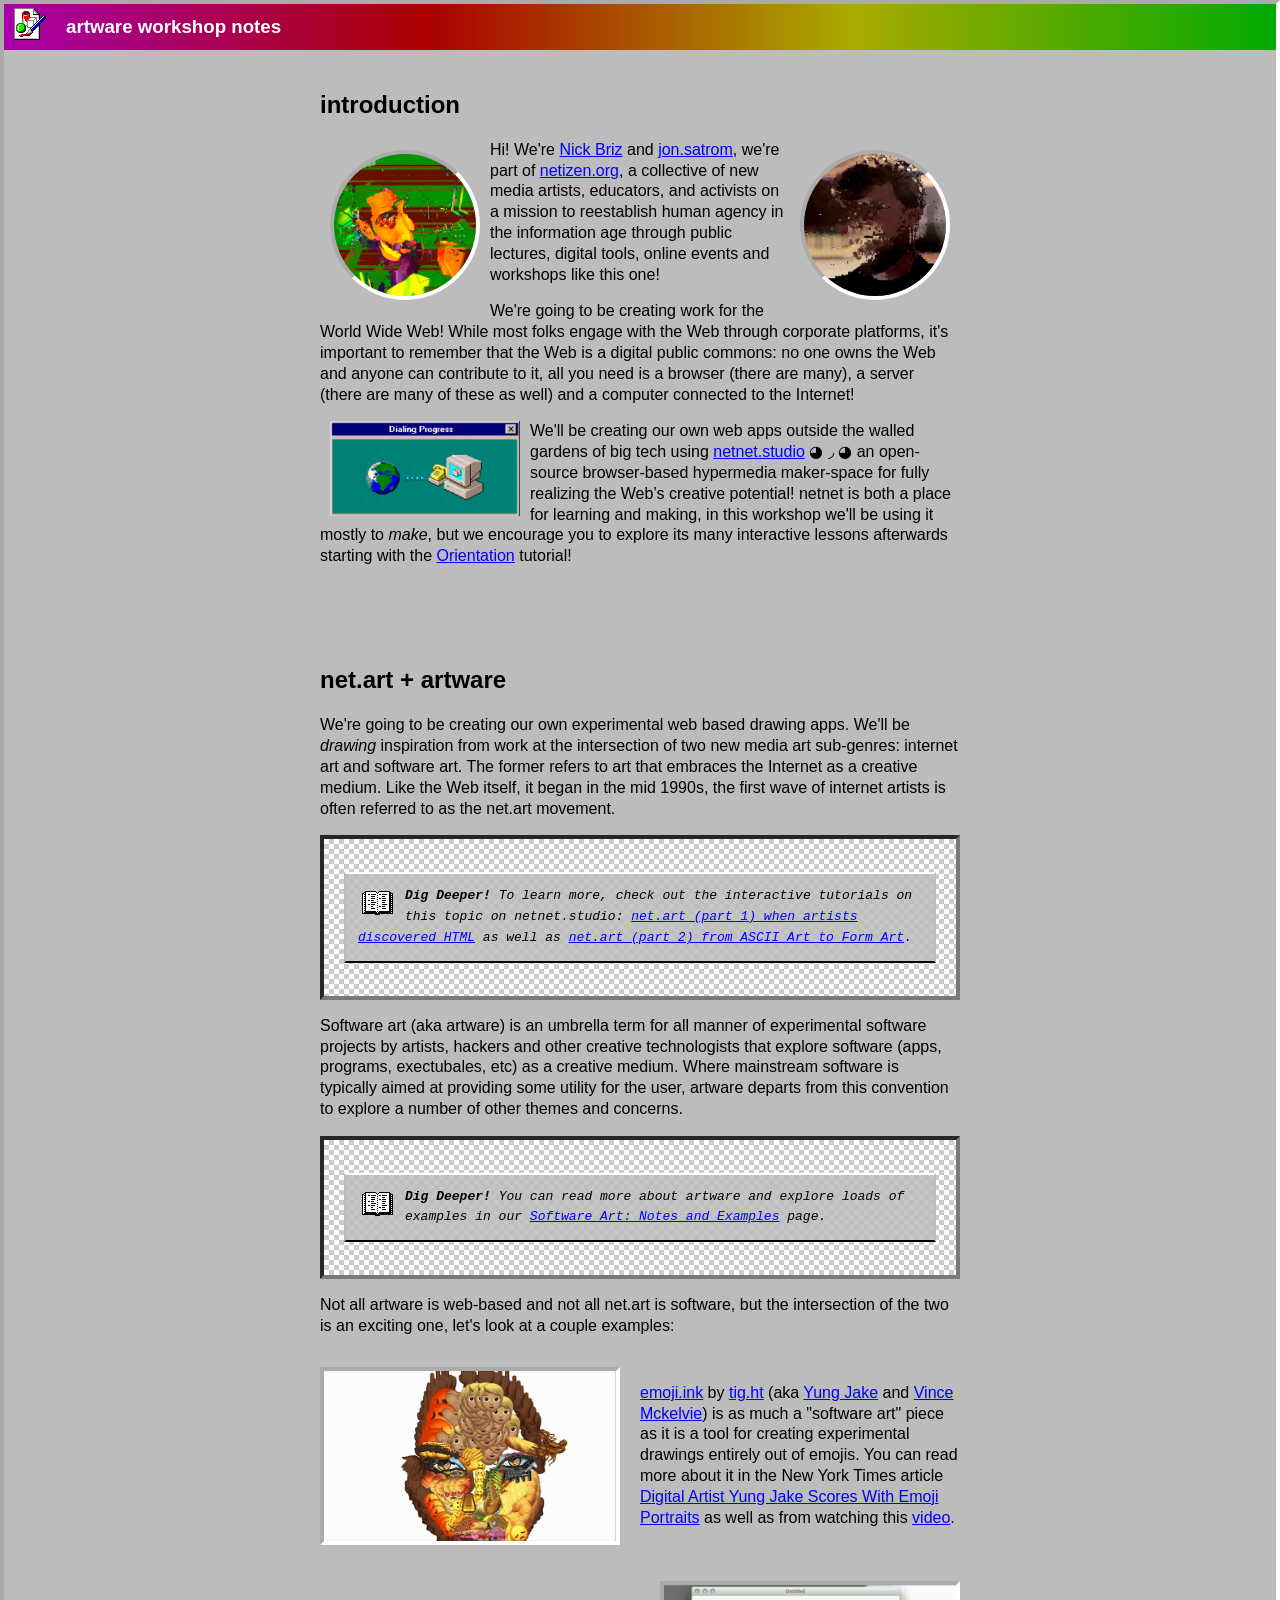
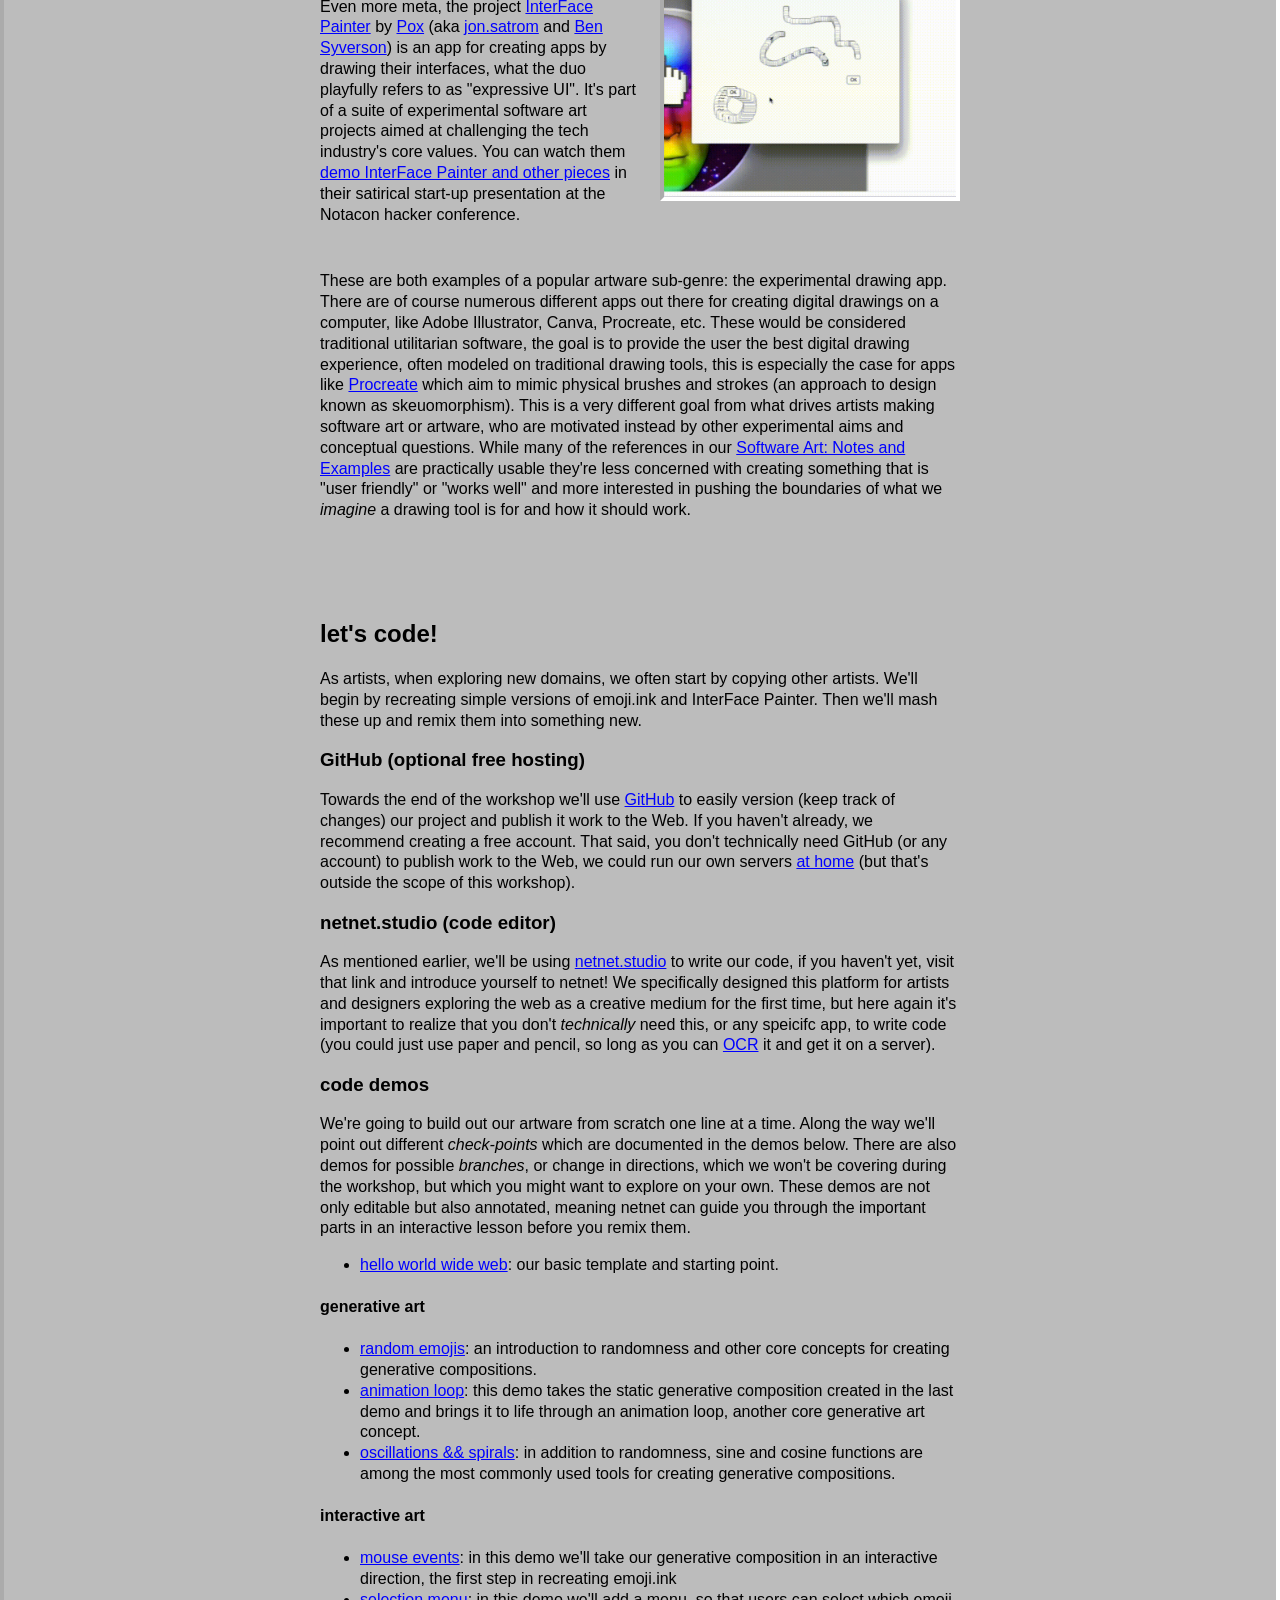
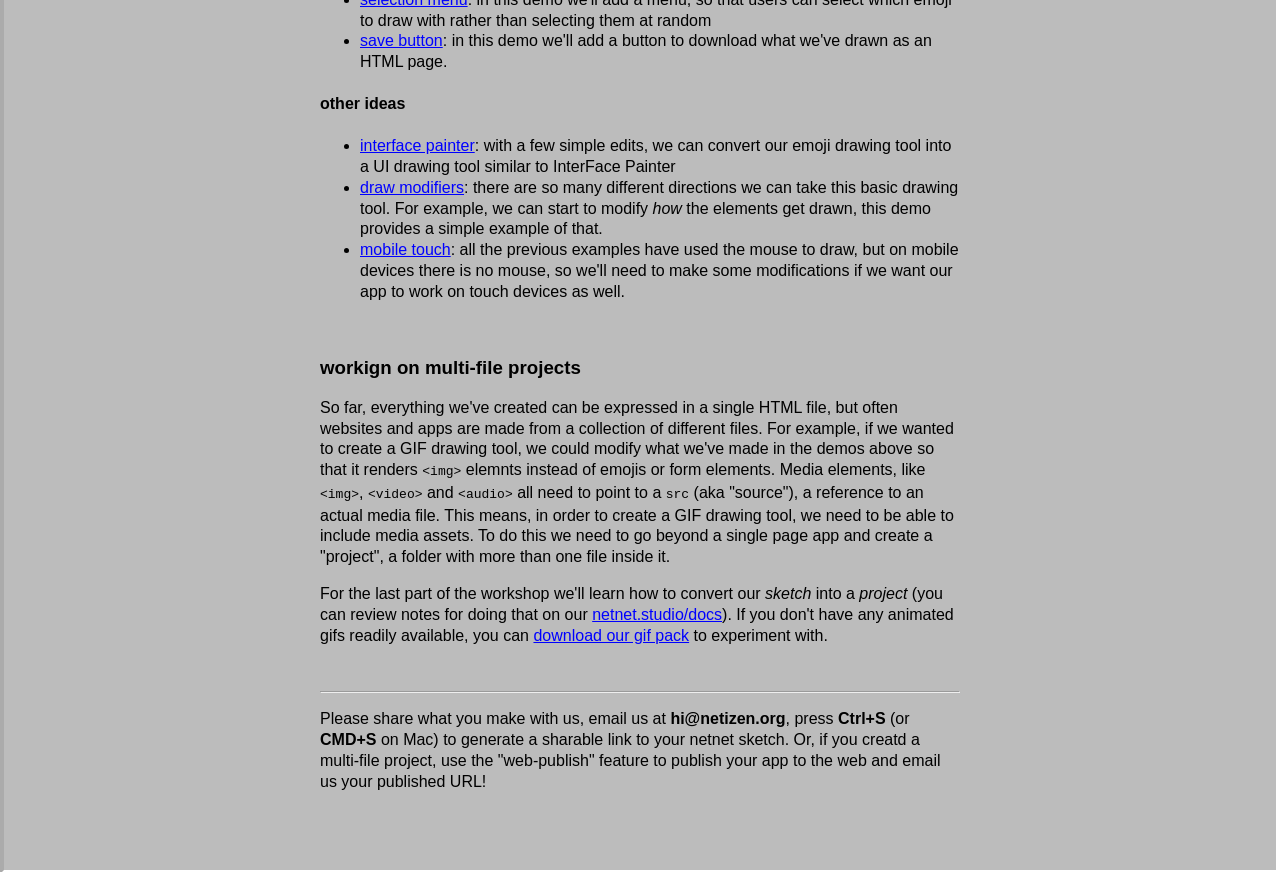
==== commit 8297483d: "Merge pull request #7 from nbriz/master finishe demos and bug fixes" ====
--- a/notes.html
+++ b/notes.html
@@ -157,20 +157,41 @@
           <a href="https://netnet.studio/#demo/eJy1Vntz2jgQ/yo6d6Y0g8OzhSRNMwMN5NEkJAFCoOncyLZsC4zlSDIGOv3ut5LNw2nv/rsZJvHY2tXu77HST2NGVsZJtXlUr9RrlUa9UWuaRojnxDgxGoeCBMSWlIWGaUjsCeMkjIPANAK8YrGEJQ6zZ4cBcSUssJmjot6p/2VyvQyGQ9lL1q2HOrGHkS+aw2jxcDNkvBuvJ6LV8ruvs7X1VAk+Hvm1imd1zi3vvFpsr7+Nm61aK7i7/jq4GTeLEzIqknB0STi/Hzar3dGnBx51Zt+Go1EwbE68qj19tnpV13pd95/a/fHlqPI1GkW3XnzZrw9WczaptKWz+HSFa11nOnuK6WwU3dFxve4OV/FwNWrgyeNk0qHX0fPq5rzXb0yfe+M4vrp9ivqs/nzrDEZJF981cL9dv7qh3c7rYHo7GSZB/Ni1sd2Nji/LnZbs2d1K89GtHq395qd1eWG1l9WjcpvT42WrXHy6t19rFSu4aXQf8PCesvl48fDQkKNnmsyK/CIR9SLzlrfFFvZWl9a6Pn1tJ0lwvOwdzYut+059aTXo7bgfRuv+JH4+Hw/EsvdY7Dne5MZl9xfDLrVZu3fcTabWt7p3fWGPknXvcXD8cDWu9SR3ry+sj3X87fHR7njxuFwPlnN+32ON48duZzylLZsHo0ab3N6dL5+6lTI/dhOnVq95X74AtzR0mXHy/[base64]/zJ/bbyFeILAS7KeMkmH4vWrWfmxBHJE0ElkrVZ3KhFFIEnQ5uL3ZBKvdWcyhAo8UBATw2JYxwIdGpLDQbWkcVNwmBFsMvqgoxqlHQxygU2XRszm0cVrWj5vFZtYy8Jmiq8IUkGGKgkDQZbaLs4IxQW0cBKsS0hJI00Kv/55VrqI0BMUCcriMoxeFDvWwGjNAPg4dxIAOrtYS0JKraRLmrqiEFIJAU6jK284ozfShhXkph336XSfZw76xQ/46BpliodICUBYhIRSnlQOiCEMUUItjvgK8f5dvSCRdk5Bxr+SBHmKrRJl6Cb9DoDN0MHcOswRlGJai/M5h83Kq2D9KPf304UBLfE6kzxzF+h7amd4zuN8H8rNffe/Jz29QF+iDlnZK3MG+dEztGhwiHAimmEBUSytLjPdSp+jtpd8nE/DJqXPLKSehQ7jC0OEsOnQYCEizmKfGC5gFclxgTrEFb/boMasVs/[base64]/Apb74YB9qUIKGME60pMAiYFHBSoqLhPhcbFkqoswVEiQhQ5zBzceiRVFU7/Gh6lCgYTf2UFVnYjJuSRmWj/Q04KI4cAFkocnYJofQU1nRewc9nyabuPRvoSnLTH0wqUmLylGSTOtsFBlluvDfM5u/yZcxM8eI4HXO+MmKWR5WlZPEfBtw/C/SZul2qBvqfFu4Y5CQbbeCCnTmg+wUWB2a2IquFZjtApfmKoMv9XZQZqICWlfkJ5gElbyYwixSVIifYpnmUl6i+LGTzDgigIWTT0z4bNP/PIBZE/nEKw/v8CN5AqGWy0whQtxMklpJTKwbZldBldlBtEU/hhLx7etwXs3WWwXRats7y+LU4x/t2f4OcIDaDQxN6iDXdEdZU5OSR9ZMylrWEXQnyy2+s0IaeTkUEf23gRAAqAVWYqNkXUHsGL0ZX5xedQb8EXgs/FKbicOv5AogIfQFR6G/[base64]" target="_blank">selection menu</a>: in this demo we'll add a menu, so that users can select which emoji to draw with rather than selecting them at random
         </li>
         <li>
-          <b>save button</b> (TBD)
-        </li>
-        <li>
-          <b>drawing interfaces</b> (TBD)
+          <a href="https://netnet.studio/#demo/eJzFVv1v4jgQ/VcsVrpu1Sw0UGDb61WidJfSQilfpe11dXIShxgSOxs7BFjt/35jJ+Gjx0n3w51OWnXb2B7Pe/PmjX8U5mRVuDDrnyvmqVk2K9WqaRQYDkjholD/JPCCFIyCxFNRuGCx7xsFH694LGHV4fb8k09cCRts7qgDH9T/JXK3NMdz2UvWjX6F2OPQE/VxuOh3Jjz6Gq9fRaPhff1+dm71K2Gvc+/47fuzxrM7bbEkXg6+vFTPbeq1Bn79xi2T8nnQnT+8dsqv1VITr6PRoO2tXubd2ol9339cj4R5Gyyv792qxYbBQ7m+Ho9D9vLaF7PnoLpqkv79qeWVK7L5cjJ8GA1rY9/z57VayZ2f9j6XgxOrvfLss4Gole86zd4Qz8YtMX5utpqmf9q3J+d0kvTwY33Fv3TbHXrb8EfT+yfT69w94GeTXa+evz+SBm2W1+0XIkq39bvX0qJePjldWa31qnriuK2bSm0iy+FtQ0yj67PF5+ZrM2nMOX1+sJpJ163NR+Z8/Hz91Hoc3JS+z9tPo1FzIGI7qDj2eHK+mMh2lZzVv8zw7ZLHnx+bQ2pSLp7cXmjf3JXXcjGaJ8FyPLqrt5hc3CV9cj6q0uvxTdi7qQXdqPy0qj6KTmVQmj18sc6+1xtn9h3ptoXPJ1+HQyepV0fBCZvGJ6VRVL5vPUVP9vW5V0/GrDeyQu90Nuq3vYT4EluTHvW7ZTEKTrk4e6wHS9J7qQ8fa/NocDO7fuBDyXCL0wp+GuK77oN7Pu0+DQjugEYoc3nh4vcfBZfb8UZOkiyVmEYeQWFEFpTHAl1i5EXE/e2t4EkZiotSCUcywREp4jD84JCAi7cCkjiaEgmb/[base64]/BSi4AJgQ5lK18tUvvvzVM3+Zyl8vS/oDAq48xSKE90nKFaJAGrY9Q3GhqLZ57DvZZciKYuHBnZoguMYhkAtb7eWAPkLuvo/IMvQ5XK55D9RvVDELoACrLsQxwPQoVCsgmAkUYViNVGyGoCIKM1YsSmqn4NHHWTg1UMjgB5H28WEqFL2iuEd7WtYt57+bp4ZpftsKliNs2zwIfSo8nbAqAHJpJCSkCzIBZWUUYPiQpDdtaU0v2KU2JwMzRykNUaliKPjbUwwvdo/MYrgNpAU3O9RJi6MQpiLXCj8ECyrEJFz1Hp5hlr/[base64]/oj1vnNxxOSNIxd0vL2acrdT1m8QOF9kwa7tdoK9VGFN/[base64]/wNnB8A46H/z5zvqyuZVV8t9PBktcyh96B1PKF/fy0g9NVePMJRWJ2iQz9gyterWYv8v2no+6M6natX1HutR/53Dqi26mv3krNpSVMaUc1Vrs/6LH1p2AVR6KIWP7ZtR+P6UZTRoO3vho6n3Wasc4hUzl+henQntG9m6sbQqkimCgI7LEqjOK6ql9lFtE4ee3n38CVTU4+w==" target="_blank">save button</a>: in this demo we'll add a button to download what we've drawn as an HTML page.
         </li>
       </ul>
       
+      <h4>other ideas</h4>
+      <ul>
+        <li>
+          <a href="https://netnet.studio/#demo/eJyNVYtu6kYQ/ZUVV7pphYNtIEDSNFISwiuBhIB53Kaq1vYaL6x3HXuNMVf9987a5Hlv1UqIh5nZOXNmztnvpQ3JSmdms1UzjRPDbDSrLa3EcUBKZ6XWMeWSRB52SEkrSbyKS2c8YUwrMZyJREKIK5zNMSOehABHuCrri/rUyWBnWmtzW2tfDmueEbHrbLKaJs35Ut4Zt50mS+uSrhrZ7mFtla/9tgirzc6Wb8PJTu9YN1fptO8N7Gbv8cQcr40yv+fVO8OwmifdNqZsaKSetVmurx9Oq4Q+8EaMq/e7sm9Jt1sfdsZ3s6bNg71ndE9vO6NtM7vfTB9xj2Q7x6iN654dCi8cP7jTUb0d2n1zuWCNyBmai2A+DMg17dS7y/IjxTftcXnw2Lo0puOroQimnW8teuPfBjU5a7Q21CyPr28nm2aL7a4Wm/FD9s26vmHpYMGWfT9N2suxHEXNfXJ6mZmTk5Or7cOkfJ90r7pVt1b3lqswo7w6S5a3BOqtWjpr7U6N58uoHT3fjCfuwt7Zlt+YjQbG/u50P2jVLwN3MrNuveZwPwqC0a0ZW2GCp+WOsxwNfH0iqwuWzG58pgfmPBnNa+PIlP5ptrcW354nvWzQOkkSdn1z1U67/fV2bncbDq31Fk277pbv5s6A+s6oLDoLux5b+mo7vGy49v7yftmz+tVGt3p5uuwOrM1z0qvr6by9huk1r2eNnmk8Y2Ob2lYyd9bVVjT1TtyF2e/WB95km2WDO2+j3971diM9frZiup3P9NVs7d3vRrA3lHuidPbH95InnOR1xSTZqQXrcyR9ghiOJTrHyI+I9/tTyZcyjM90HUcyxRGp4DD84pJAxE8lJHG0IhKC/rIZ5pun0sUhCqUi2sS+CM91fIFUOEoJwq5LXIRRjLcE2YmUAioKJJIIQcSaIjfCKeUreChYBY1ECllHjKGIBHQH4Gis4gO8IYhKOMjqf0hBlMeSYFdDMQ0ow5GK7itddUBX6AHnGqsogVHJlIAAvVTZMXQiiVv6W/v++p/MQoJiwogjqeCQdODsj5Z2qpmGZpqaWdXMmmbWNfNEMxt/vjI5BRo9GgGPxAWg0AQ0HGAXYOcdJKGLJcnZFqE6PUaMQjTlORlFURQQniAvEkHBzlGeiotI4SFHBAEQ+OobSAGOKwiKx0T9S4rkvIrnUYdi9pr843xdsiVMhMBPIPaUMVwR0Uon/Nia6GA9sT4ntt6bDu/0R+KRiHCH6DeMAEgZ65SHifySv/+Vw/jpcqhslAcVWNVyVD5wrqaJvIR/prza0Grwar1R3FeUYhYLWA7loW7O3Etq0flTKSdOYRHwQx0O31OfOn6+RDEKRKRmzIGwA/cOjslHTE5E1LBy3O8g1Yw3MHMKu6nUg+UbhGLqOUTHx3x1gHiuPPuC80px7i9Hvnn067meP1U4f/g/L/wWYhMHJ4AXjgfsK1EsPzx+lUJOc3HMVyZ/y/O/ruRvLyeQw9T+QyXvOSiGtsUsIf9CAZiHqqv9r8Ku4EcS+coGnuAug3pcwmQYBWG/5fvm+2TMXRiX2l5Y6Oj9WdphpKCt1M9QvhngGGILjKvlL048lPnllciASF+4LxqBZJgS5RWgIjcRlZq9YMw7f92dYpxQmoSEu4pyGLcPbqWqwWyiQpTYAXgprAaYFRwLP/Jj4D2in7NznPRCyeJcpxdKogXnhz6V31EQd0dA6zschEzBUtwDqjwSxinVNqtnCmceECmgLxEoZtQl0UsgTwIboOaY4o/jjkmh0A+z1mrVdxsPDoP5gYl/Rw+mn2JADxt2kJGdAUP5zqqcH1yIE0n3hIP1VFbAXGJXqFAP4XUMJs1dHLnHjNoRjrLClr64ItAB8E8dB56rgeOXaVdQD6xLO4gnPrg/zQGmoF7wwChHVkwK+vjsxz7cf+AXB8mB3nPRSxqQz4pBDhOq0zcSP9y2gwR2GceKovx6O9jDjxehWibxk8sOmAQTUz8x8kiq1Ky2Qt04seoQroCEuWh9qENwTFn26SrN/RbDDRuLCDYI+n3RlYZogGHJNbSFpRHwSaQDLf759z969q95" target="_blank">interface painter</a>: with a few simple edits, we can convert our emoji drawing tool into a UI drawing tool similar to InterFace Painter
+        </li>
+        <li>
+          <a href="https://netnet.studio/#demo/eJyNVgtT6jgU/isZ7sxld0DKSxRXnUERREFAUMR1Zydt0zaSNiVJW8qd+9/3pDxE987OzjCCSc7rO993kh+5BUlzZ5WT01ql3KjXy+Vms5gLsE9yZ7nmkeAKK5Ir5hR2Ze4siBgr5hhOeaRg3+bW4ogRR8EBi9va5Jv+Nshdyp7Wlbi6bo1rzpPwr9PF03OUVk5790N/OiovO53y/Iau1z2zQemYde9rjVsjfrKbV2Xst+6GnCxf4rgW1ob3oyiwjrukavqPV3QxZ1FisbatXgddcRrf4PlKFjr8ZeKPTnvd5Tp05vUxNUJc7t4VWu+hE1ZIo00795WHvnDXs2dmnBQar2PntPLwaFvmsvXeiacDkU464/dVuV9l7Y7fm/bjHo1fB/hhPBwnixZNufdw+5Ly4aA3or3Tx7I9p+nLLGhWXTbwBqueex2dYHzttmsnD3HrlM/fa9d9p928rbafngvt59lahA/LHlvK2qLTfF4eV+thfTmvmR5z27eNfjyxXifj4ahsNIKgSxupbEysWWc1kD7uTm28pM1bLz4ZTvyW1/PnI+laM3E9NtZsMbpi05cle3SjWyxu1oPJ0HgNl35h6VYf3f7yddTq3NTvrrwajnGn8sSj8oDcG3fHz/1pVGPVYzF/ufPqk/bIi9z2qDnyh2RO7VU1YfG8OkiOb+KukRYSsxlZ/[base64]/tjvScKIpRD8BSstx231f1aaxWr5rz0Ad5FUiNEFQTwSSKUhQRtTLoqABKADH5frMIqjSBKd4O100EfnWtiX35n6Y2Pw3VV/nBvZ4i4sSjxqeSghecYQZpLr0rQfHevDPsDxgXEJzUgekJOQQhYW2kFY5o4CNijGgmITMLMwY8Te+gGYdsEhTKJ3AwSNI4IEgDeFIrEGHFxkwc1LW+Dk3DAvkQPjRMNd+gKgQjzU6/IresVq5QuAWOqQNrVRQpWXReCQt9himXWuuMVBO9Y1bZ1vUVbUh6WApRoelfAzlLeJgyOm8sUdjBSsTeLhmKD3bVSoS0c1icMFKUJvbJTfjOj8oZUS1HV1OhyiBCRBjLvU+lwwmO2xPaj4+KPUB64oYKk8rHQtkMaup9AGHGwqdhk3gbi/7hLE2HZpWzYPCJBq1+bNIUZ2h0CZFsMCa6AQXEsgJrsIxVpYE3EDpwkhPBy42gdVeQmRWUT23ZbUJv+z4xYP9rqzPGItDlCoV4v1AyR6/+13h04GzB5uaA86lyHwEoqSEqYFo3pWAAgWo9YCFma9dvdmOinxkAS/5d/l0Z7BmgXo4hIl2V6bW/K3vA9DZBgqCXv5g+Rl/vffYQIdliM1I7SEzg2dwOWWG1mVUjNOEtCIkzVhgx93DkR6IK6dsqF3ViQgNQWUzSjN98z7DCsNLEEw9CvbhXy+wFr7jOwmCeivQB4QXIKgIE07W92oSQN8EE0ziQSIxESkmYq0EqEj+jsjf0bSLIss8081fqWlHsSVcglN9dBZwS0gpQ63P4YKF7C/O6x1q9OCx1E2AgTN5vHH6QuU2XyY/EtyUMEvhnTtuLiFpv4JnT6WgPdukmgRZGLclAOYbB3qpGgQRupjEG9Hhi1IUkI9P+RC4SDz1dtfdrqTMHS1mA9Gp55HOsjG4ecRrJ+FO21DqB0uMIw28taN/yozqvnPteY/Cv73nQyPHMY2yiYZETAyKSjcDzHMU2iJx5OModld9JbTHQeX+jK29JCD92jWRbhI9DUMDPBxkG6nsk+Ux225uyYgCg1219IOMfgXCKAHql7dukdw6WsINKMVBYknOJWAJxQKUcHORvAS/sWjISCKrknAhVty4YaIzBLlehE+RyDOwMbCPmLUFFikBryipfHN5r6RxSG/fGBAcgx6lfVaG2QPDEiaESxgAOmOEQYEASxDDiyGdpXegtzPv37+AxEOEpw=" target="_blank">draw modifiers</a>: there are so many different directions we can take this basic drawing tool. For example, we can start to modify <i>how</i> the elements get drawn, this demo provides a simple example of that.
+        </li>
+        <li>
+          <a href="https://netnet.studio/#demo/eJx9V2tz4rgS/Ssq9sPcW3jC0zymMqmCACE8QxIgsNm6JdsyFsiSsWyIM7X//bZkQ8hsar8AsVr9OH1Ot/MrtyNJ7kep3qiUio1qrWwWy0aOY5/kfuRKxe++sCgjOSMX4Y3M/eAxY0aO4UTEERg4wt59Z8SNwMAWjrrzh/oukMFbaV4sHcrvrfHBjV72o8p92xvUDzMzkC/5Y1KudzrhqDtlYpEEt2Iyqc8K7/[base64]/vbjtsrf7erC6L9b8nhxbeFpvDDqrAt503ZlVKxfCgb/[base64]/F6lTzOtvX887MkwzFZLSuP+TJ9l8NC29li63bApw8Lkzj+6L68yhc6t3dus98rrTvlXa89HDedw/7YeZx7/cJiVHVrzc106T/sS26PObVGcbMvcje5uz28HYS1WY55gd672/D9pfi0iBe1SlB2aw0yt/rPB1ck6/z70eT7h7VX8/z1ulnzlvtxLxpWw7BQKPb5fDBxNj9/Alcpd0Xux5+/cq6w4zOtI/[base64]/zDVFn3+CQE8gSXPh4R67U+KARU+MBgIko3yAJIEXEyf1t/[base64]/G3NanFy2qFo1qyaiWjWrFqFaNqmlUax/t+rqISz5DtZAdVG+LOICchfsRxkDQ7JRUSiyqgDRrQAdcKTyPXqKbdeKsHl1fKOADlNdcKhyWAFT/geUuqQPxeQJNIOfY/z1TG1Rga5J4gjk6h5TZSioZ7WFOwnzgtmI+AKod+oqm4IB/cqshQIzuiP71GeVAUDXzEDmoqXaBsVkxzKphmoZ5AW2faB0oXYckYNiG6jUbIEuQnKanGpFad9olxJUR4RAhk7UtYGKkeQHscCnLIJVqZgxgtwC07AgwUxVbqmM6hKGpr3mPoTsJA05B0zLG/5PXX1asNPAVp8zKBZVUZ88pOlrg58pcGhI9rqVQIdVozsIqQqShVVpadGfJnWV8IqVStO5Q6hXoGcZco6qGmPKnY567mQrstA50qFRVAKe+9a9MBPdKj19Cojp3yYDqV0BEPDX8BxDwO0wi6utBqSx0Nlmpp9aEWbuu0PJz8Z/LVtl/rnobw1ZKMXaok5IpSpP6inXZCwVAf6BwnL5mfFl0HFySIBsmv/N+hCWMz1PHLhINCazSbKWdcjX+tUVZdbo3cEntKnrai/TGuCRTzL+n3DkDqQBk1E3fIk6Yuu4l4WKpxlb0ibhxoGOp6fHxECRlE/aB2W/wOFRmhAEGfse6skukGka1aZhFwywZZvkDqfHnVyLhgp7Tl7DTuj9P2gwmhebRAyv4p0ctxY3+kRWH7VBIeVHfFeoBBuQNw3gHXgFW9MGDaSf1VT2yP5bbkViSwqA/UtU14gKYmTjhabrtDoI6KQOht6Eilyr7BOEp59fcJQwwjzIhW8JJTroL1Gq8mAaaf+oZE9hR4P719/8Bq6zSEg==" target="_blank">mobile touch</a>: all the previous examples have used the mouse to draw, but on mobile devices there is no mouse, so we'll need to make some modifications if we want our app to work on touch devices as well.
+        </li>
+      </ul>
+      
+      <br>
+      <h3>workign on multi-file projects</h3>
+      
       <p>
-        [INFORMATION ON CREATING PROJCTS + GIT] TBD
+        So far, everything we've created can be expressed in a single HTML file, but often websites and apps are made from a collection of different files. For example, if we wanted to create a GIF drawing tool, we could modify what we've made in the demos above so that it renders <code>&lt;img&gt;</code> elemnts instead of emojis or form elements. Media elements, like <code>&lt;img&gt;</code>, <code>&lt;video&gt;</code>  and <code>&lt;audio&gt;</code> all need to point to a <code>src</code> (aka "source"), a reference to an actual media file. This means, in order to create a GIF drawing tool, we need to be able to include media assets. To do this we need to go beyond a single page app and create a "project", a folder with more than one file inside it.
       </p>
       
       <p>
-        Please share what you make with us, email us at <b>hi@netizen.org</b>, send us your netnet sharable sketch URL or your published URL, if you published your project to the Web.
+        For the last part of the workshop we'll learn how to convert our <i>sketch</i> into a <i>project</i> (you can review notes for doing that on our <a href="http://localhost:8001/docs/students/coding.html" target="_blank">netnet.studio/docs</a>). If you don't have any animated gifs readily available, you can <a href="gif-pack.zip" target="_blank">download our gif pack</a> to experiment with.
       </p>
+      
+      <br>
+      <hr>
+      <p>
+        Please share what you make with us, email us at <b>hi@netizen.org</b>, press <b>Ctrl+S</b> (or <b>CMD+S</b> on Mac) to generate a sharable link to your netnet sketch. Or, if you creatd a multi-file project, use the "web-publish" feature to publish your app to the web and email us your published URL!
+      </p>
+      <br>
+      <br>
     </section>
     
   </body>
--- a/styles.css
+++ b/styles.css
@@ -2,8 +2,8 @@
 *::before,
 *::after {
   box-sizing: border-box;
-  margin: 0;
-  padding: 0;
+/*   margin: 0; */
+/*   padding: 0; */
 }
 
 html,
@@ -72,6 +72,7 @@
   padding: 4px 8px;
   border: 2px outset #b0b0b0;
   font-weight: bold;
+  color: black;
   cursor: pointer;
 }
 
@@ -102,6 +103,11 @@
 /*  ~ ~ ~ ~ ~ ~ ~ ~ ~ ~ ~ ~ ~ ~ ~ ~ ~ ~ ~ ~  */
 /* FOR NOTES PAGES */
 /*  ~ ~ ~ ~ ~ ~ ~ ~ ~ ~ ~ ~ ~ ~ ~ ~ ~ ~ ~ ~  */
+
+h1 {
+  margin: 20px 0px;
+  line-height: 30px
+}
 
 blockquote {
   margin: 0;
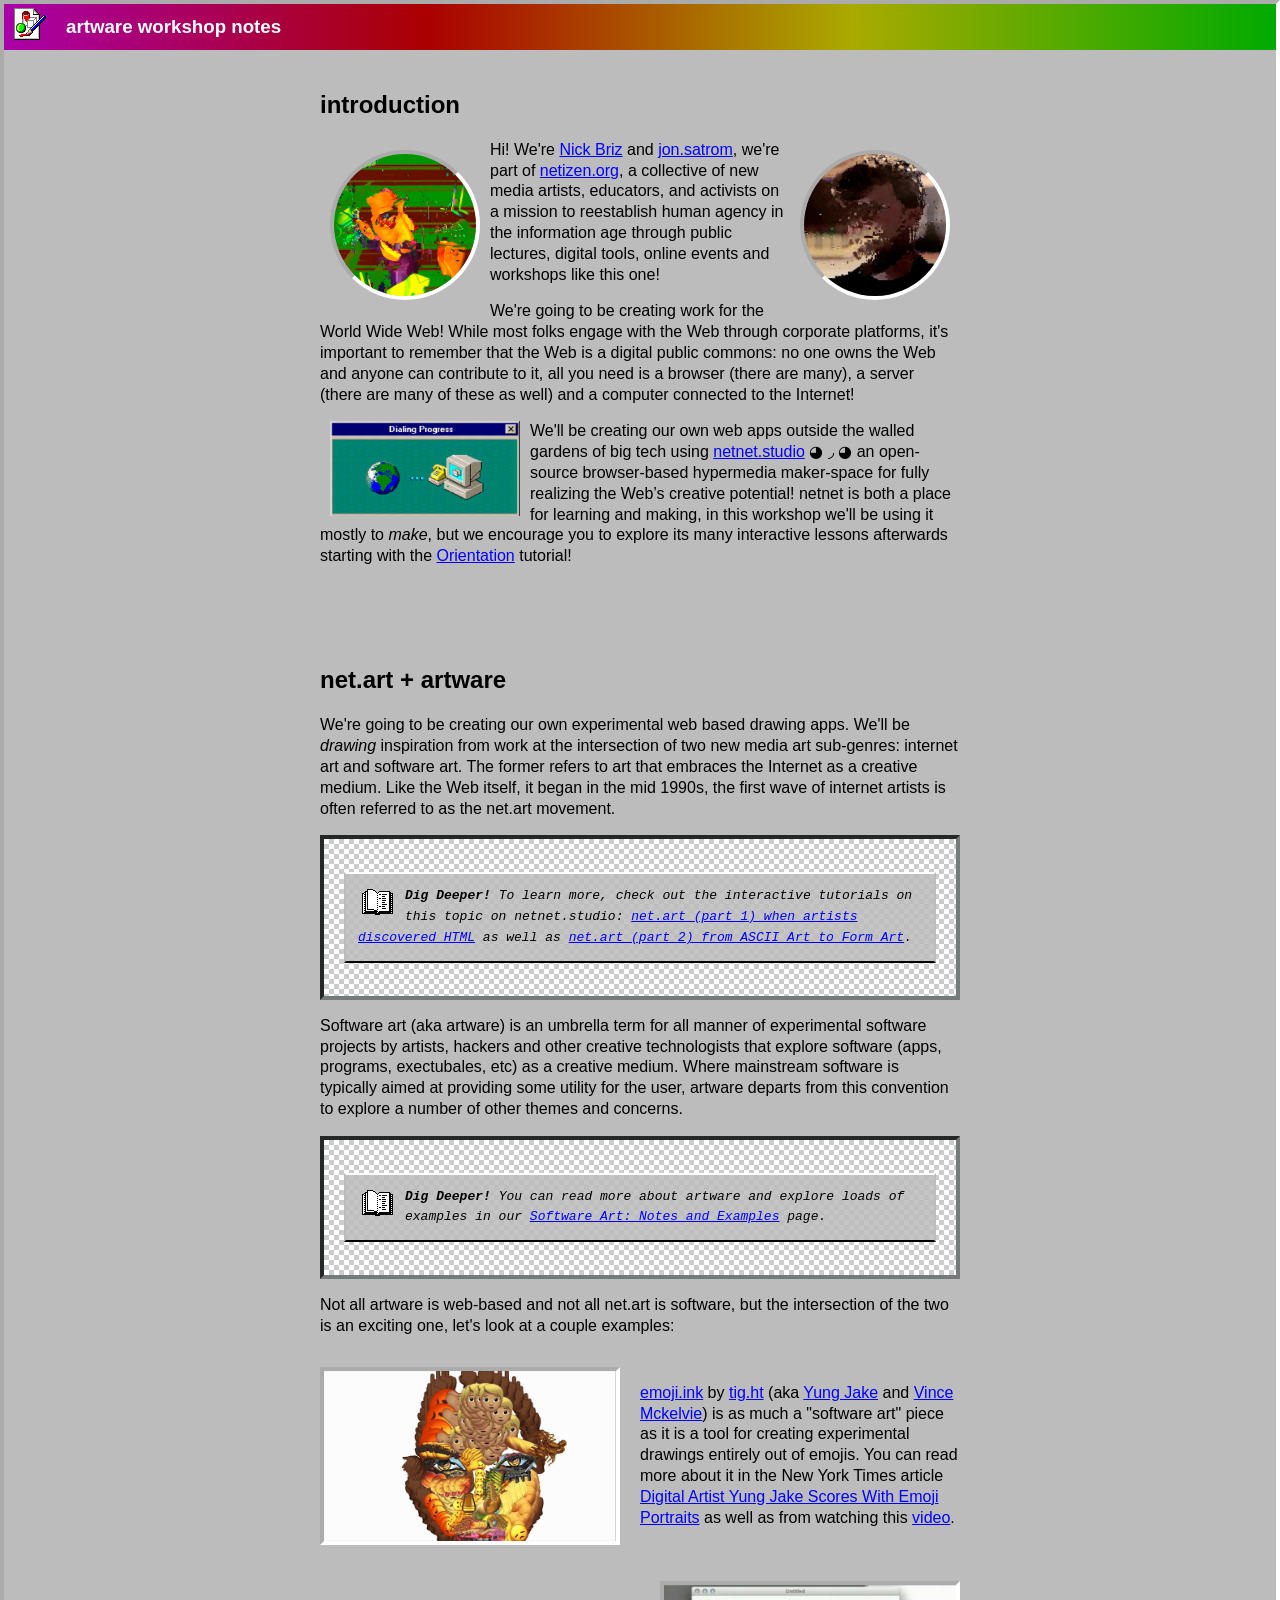
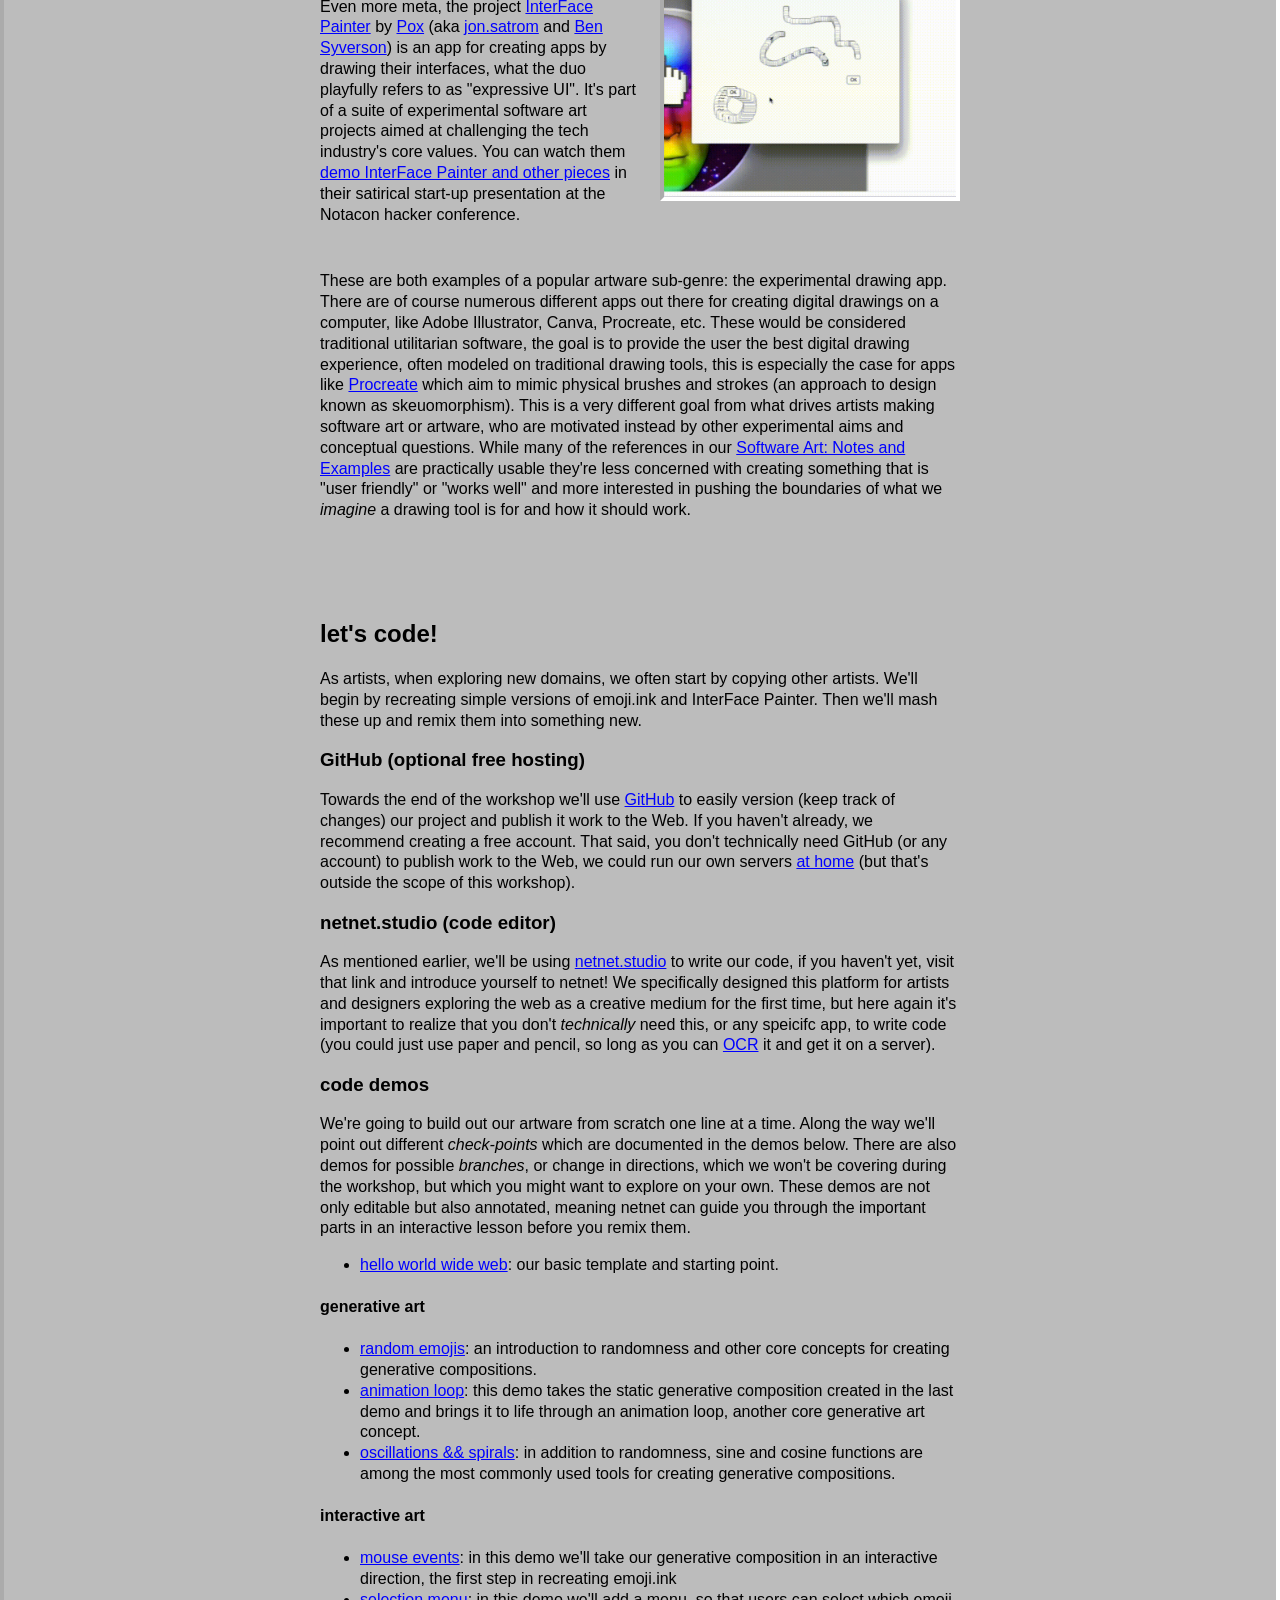
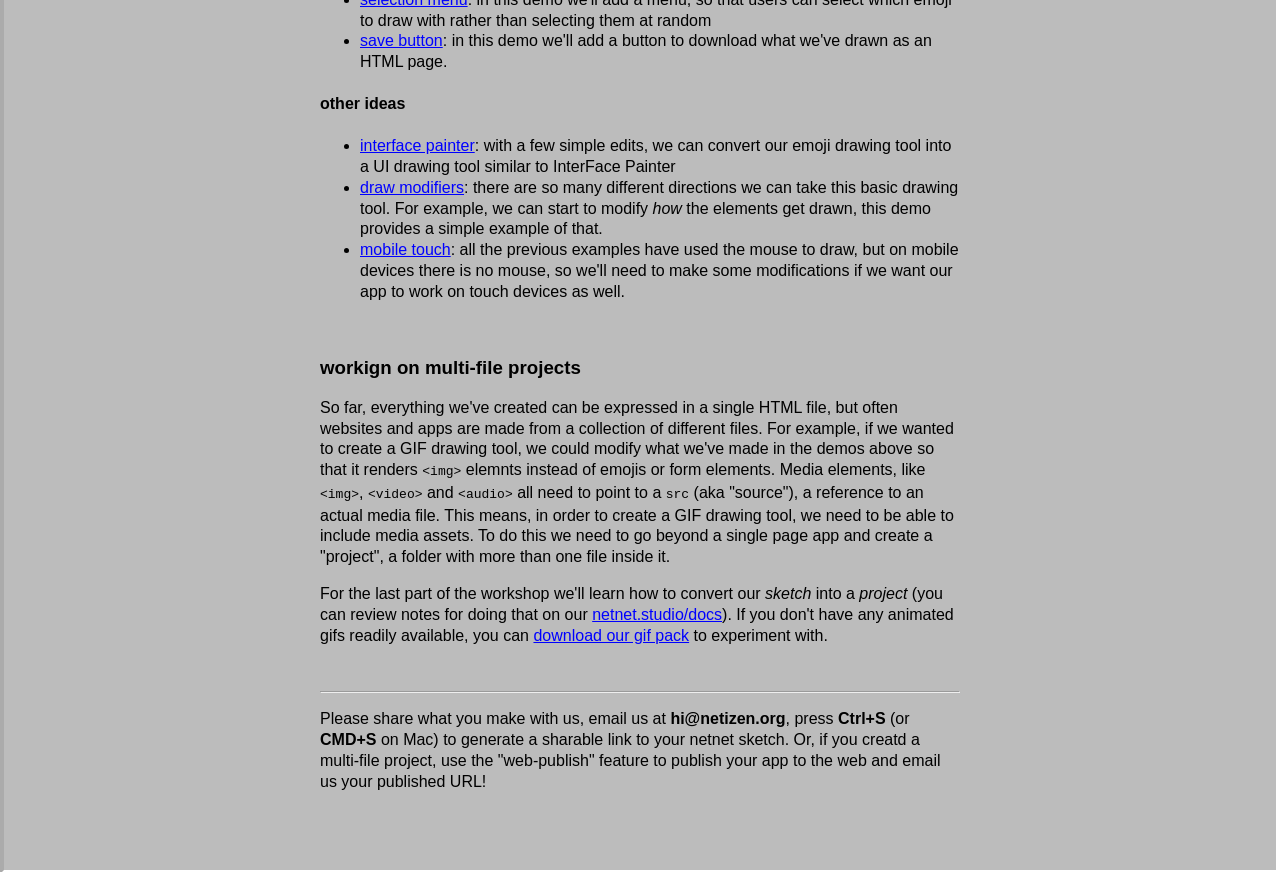
==== commit 74e13958: "( ◕ ◞ ◕ ) auto commit" ====
--- a/notes.html
+++ b/notes.html
@@ -182,7 +182,7 @@
       </p>
       
       <p>
-        For the last part of the workshop we'll learn how to convert our <i>sketch</i> into a <i>project</i> (you can review notes for doing that on our <a href="http://localhost:8001/docs/students/coding.html" target="_blank">netnet.studio/docs</a>). If you don't have any animated gifs readily available, you can <a href="gif-pack.zip" target="_blank">download our gif pack</a> to experiment with.
+        For the last part of the workshop we'll learn how to convert our <i>sketch</i> into a <i>project</i> (you can review notes for doing that on our <a href="https://netnet.studio/docs/students/coding.html" target="_blank">netnet.studio/docs</a>). If you don't have any animated gifs readily available, you can <a href="gif-pack.zip" target="_blank">download our gif pack</a> to experiment with.
       </p>
       
       <br>
--- a/styles.css
+++ b/styles.css
@@ -53,6 +53,7 @@
 nav {
   position: relative;
   display: flex;
+  flex-wrap: wrap;
   align-items: center;
   font-weight: bold;
   border-bottom: 2px solid #888;
@@ -80,7 +81,7 @@
   margin-left: auto;
 }
 
-nav > #info {
+nav > span {
   border: none;
   font-weight: normal;
 }
